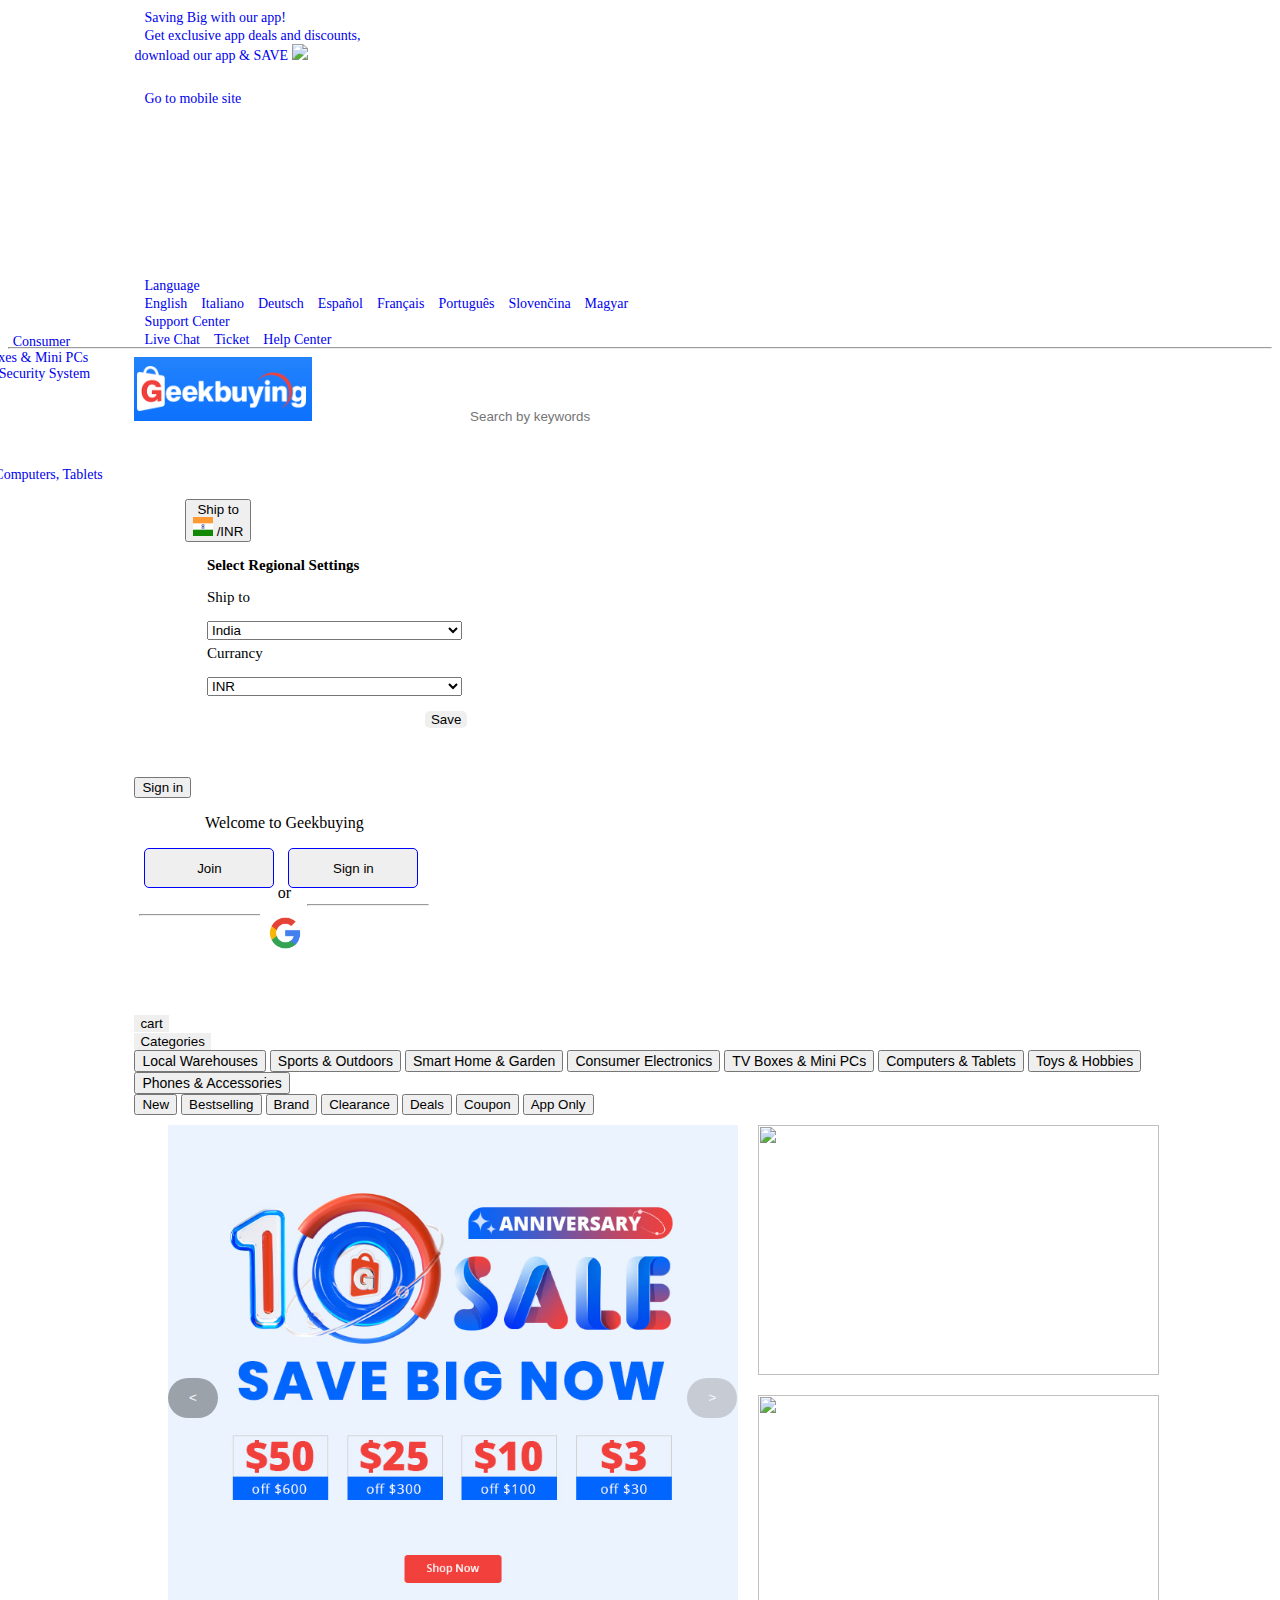
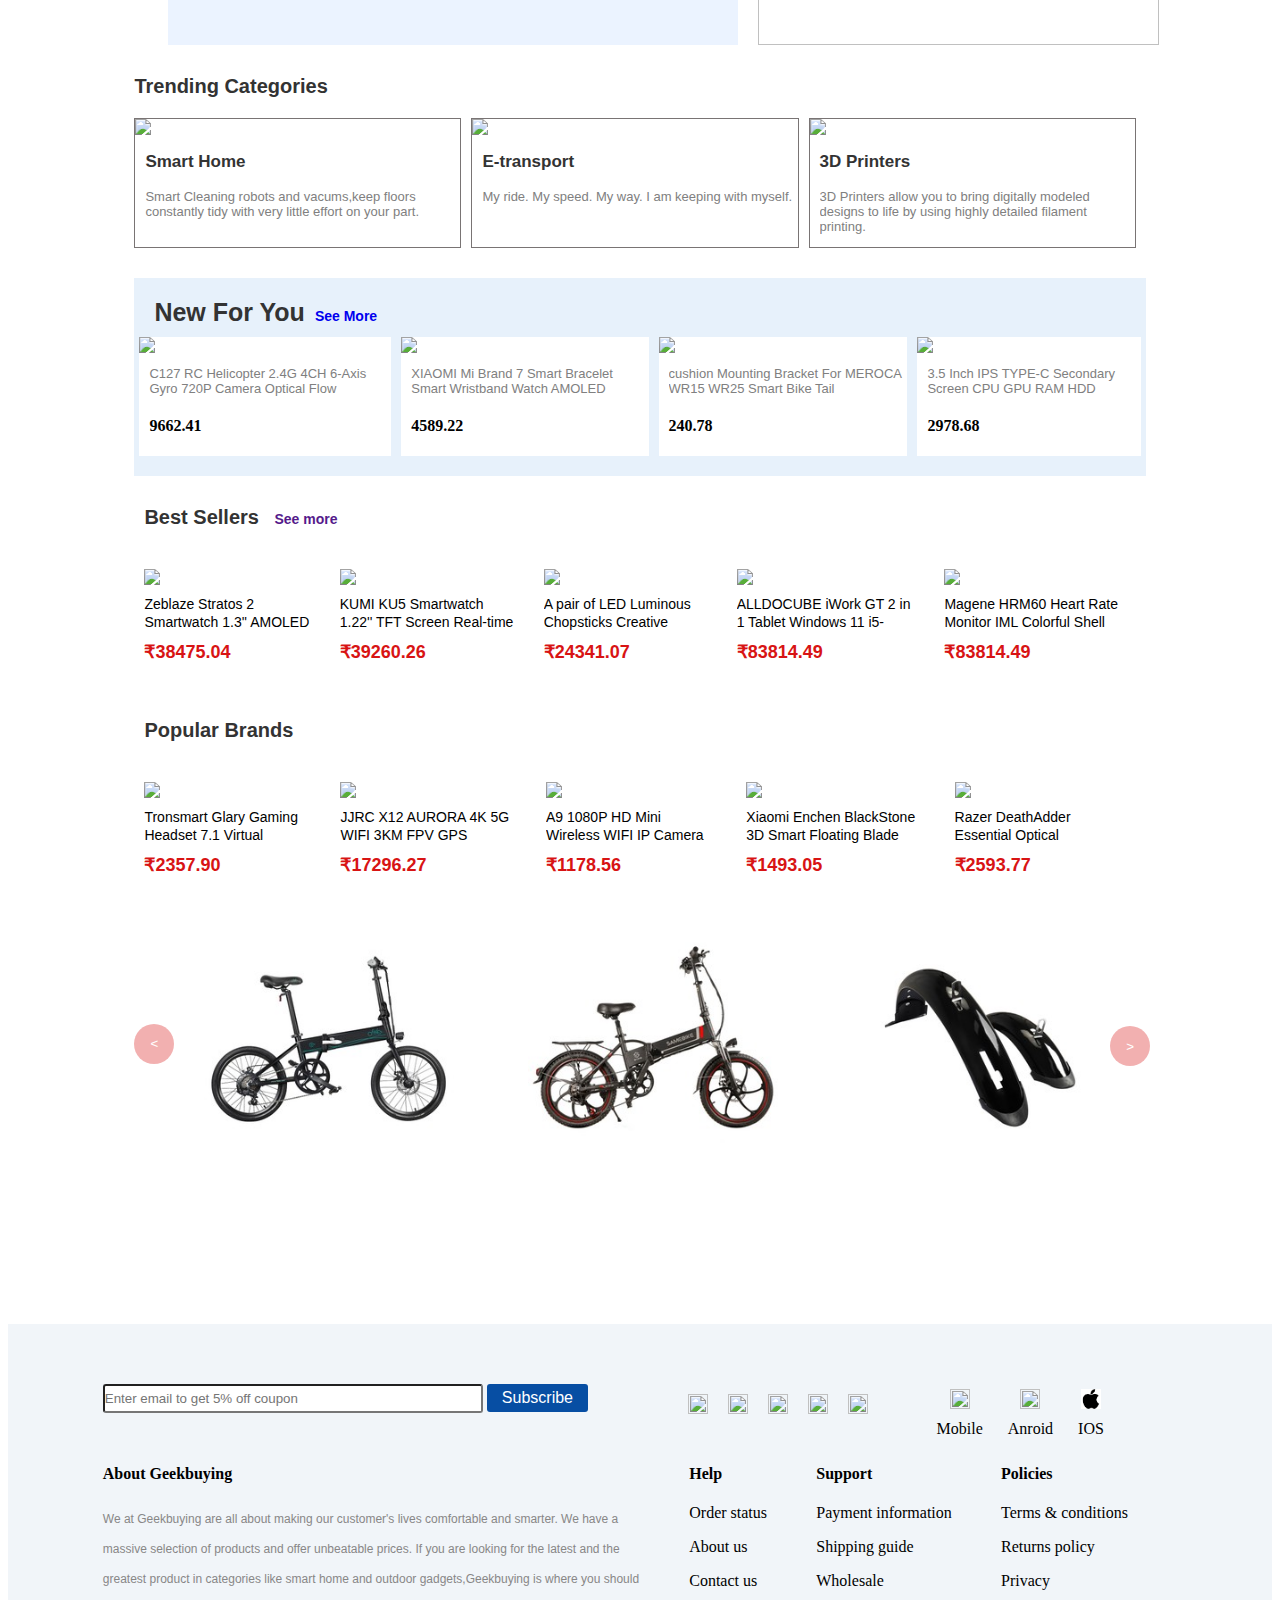
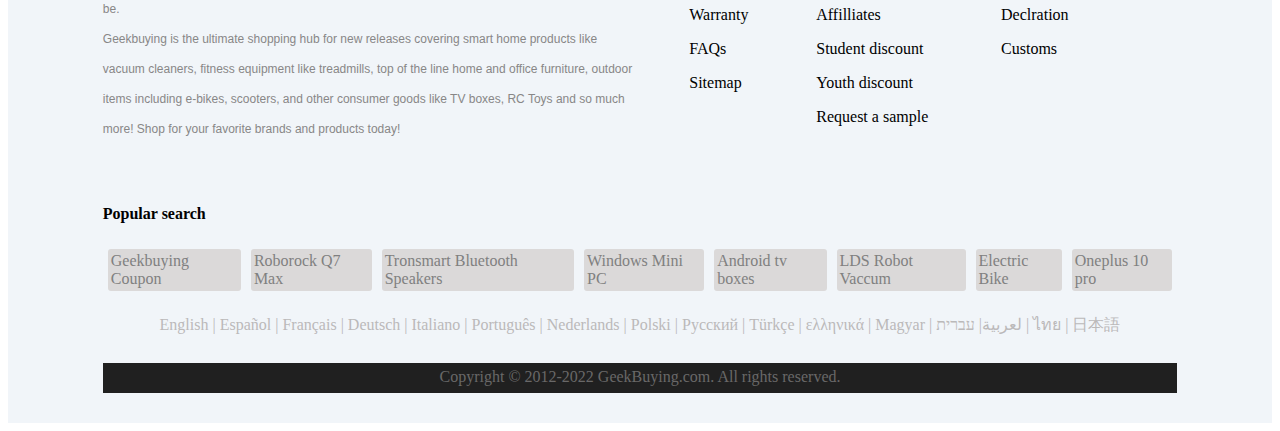
==== index.html @ 3135ae04 "project completed" ====
<!DOCTYPE html>
<html lang="en">
<head>
    <meta charset="UTF-8">
    <meta http-equiv="X-UA-Compatible" content="IE=edge">
    <meta name="viewport" content="width=device-width, initial-scale=1.0">
    <title>Home Page</title>
   <link rel="stylesheet" href="/index.css">
  <link rel="stylesheet" href="/navbar.css">
   <!-- #region boostrap links-->
   <link rel="stylesheet" href="https://cdn.jsdelivr.net/npm/bootstrap@4.6.1/dist/css/bootstrap.min.css" integrity="sha384-zCbKRCUGaJDkqS1kPbPd7TveP5iyJE0EjAuZQTgFLD2ylzuqKfdKlfG/eSrtxUkn" crossorigin="anonymous">
   <script src="https://cdn.jsdelivr.net/npm/jquery@3.5.1/dist/jquery.slim.min.js" integrity="sha384-DfXdz2htPH0lsSSs5nCTpuj/zy4C+OGpamoFVy38MVBnE+IbbVYUew+OrCXaRkfj" crossorigin="anonymous"></script>
   <script src="https://cdn.jsdelivr.net/npm/bootstrap@4.6.1/dist/js/bootstrap.bundle.min.js" integrity="sha384-fQybjgWLrvvRgtW6bFlB7jaZrFsaBXjsOMm/tB9LTS58ONXgqbR9W8oWht/amnpF" crossorigin="anonymous"></script>

</head>
<body><!-- #region nav bar region-->
    <div class="bg-primary">
    <nav class="nav justify-content-end bg-primary position-static ">
      <!-- #region first drop down menu-->
     
      <div class="dropdown ">
         <a href="#" class=" nav-item nav-link text-white dropdown-toggle" data-toggle="dropdown">Saving Big with our app!</a>
           <div class="dropdown-menu kot dropdown-menu-right ">
                <a href="#" class="dropdown-item" id="text">Get exclusive app deals and discounts,<br>
                   download our app & SAVE</a>
                <img src="https://content1.geekbuying.com/V1.4/en/images/index_images/android_app.png"style="width:60%" class="dropdown-item">
              <div id="ko">
                <img src="https://content1.geekbuying.com/V1.4/en/images/index_images/app_store.jpg" class="dropdown-item "></img>
                <img src="https://content1.geekbuying.com/V1.4/en/images/index_images/google_play.jpg" class="dropdown-item "></img>
                <img src="https://content1.geekbuying.com/V1.4/en/images/index_images/gallery.jpg" class="dropdown-item "></img>
              </div>
                 <hr width="80%" color="white"  style="margin-top: 40px;"  >
                 <a href="#" class="dropdown-item" id="text" style="margin-top: -15px;">Go to mobile site</a>
          </div>
        </div>
         <!-- #region second drop down menu-->
        <div class="dropdown">
          <a href="#" class=" nav-item nav-link text-white dropdown-toggle" data-toggle="dropdown">Language</a>
          <div class="dropdown-menu dropdown-menu-right" >
                 <a href="#" class="dropdown-item">English</a>
                 <a href="#" class="dropdown-item">Italiano</a>
                 <a href="#" class="dropdown-item">Deutsch</a>
                 <a href="#" class="dropdown-item">Español</a>
                 <a href="#" class="dropdown-item">Français</a>
                 <a href="#" class="dropdown-item">Português</a>
                 <a href="#" class="dropdown-item">Slovenčina</a>
                 <a href="#" class="dropdown-item">Magyar</a>
                 
           </div>
         </div>
         <div class="dropdown">
          <a href="#" class=" nav-item nav-link text-white dropdown-toggle" data-toggle="dropdown">Support Center</a>
          <div class="dropdown-menu dropdown-menu-right">
            <a href="#" class="dropdown-item">Live Chat</a>
            <a href="#" class="dropdown-item">Ticket</a>
            <a href="#" class="dropdown-item">Help Center</a>
          </div>
         </div>
       
      </nav>
    </div>
    
    
                      <!-- #region second nav bar-->
    <div class="bg-primary">
      <hr  style="margin-top: -1px;background-color: #E0E0E0;" >
     
       <!-- #region search bar-->
       <nav class="nav justify-content-start bg-primary position-static ">
        <img src="/logo.png" alt="n" >
        <input type="search" id="searchBar" style="outline: none;" placeholder="Search by keywords" >
    <!-- #region dropdown menu in search bar-->
    
        <div class="dropdown " id="button1">  
           <button type="button" class="btn  dropdown-toggle" data-toggle="dropdown">All Categories</button>
          <div class="dropdown-menu dropdown-menu-left">
                  <a href="#" class="dropdown-item">All Categories</a>
                  <a href="#" class="dropdown-item">Smart Home & Garden</a>                                                           
                  <a href="#" class="dropdown-item">Phones & Accessories</a>
                  <a href="#" class="dropdown-item">Computers, Tablets & Accessories</a>             
                  <a href="#" class="dropdown-item">Wearable Devices </a>                                                                       
                  <a href="#" class="dropdown-item">Automobiles & Motorcycles</a>
                  <div id="right">
                    <a href="#" class="dropdown-item">Sports & Outdoors</a>               
                    <a href="#" class="dropdown-item">Consumer Electronics </a>                                                                          
                    <a href="#" class="dropdown-item">TV Boxes & Mini PCs</a>               
                    <a href="#" class="dropdown-item">Toys & Hobbies </a>                       
                    <a href="#" class="dropdown-item">Security System</a>                                                                                       
                    <a href="#" class="dropdown-item">Fashion</a>
                  </div>
                 
            </div>
            
          </div>
          <i class="fa-solid fa-magnifying-glass" id="searchIcon"></i>
          <!-- #region ship to-->
          <div class="dropdown " id="button2">  
          
            <button type="button" class="btn  dropdown-toggle text-white " data-toggle="dropdown">Ship to<br>
             <img src="/Indian_flag.webp " id="flag"> /INR</button>
             
           <div class="dropdown-menu dropdown-menu-right" id="drop">
                   <h3 >Select Regional Settings</h3>
                   <p>Ship to</p>
                   <select >
                    <option value="India">India</option>
                    <option value="USA">USA</option>
                    <option value="France">France</option>
                    <option value="Italy">Italy</option>
                    <option value="Russia">Russia</option>
                   
                   </select>
                   <p>Currancy</p>
                   <select >
                    <option value="India">INR</option>
                    <option value="India">USD</option>
                    <option value="India">EUR</option>
                    <option value="India">JPY</option>
                    <option value="India">BRL</option>
                  </select>
                  <button class="bg-primary text-white" style="border: none;margin-top:15px;margin-left:80%;border-radius: 5px;">Save</button>
             </div>
           </div>
        
           <!-- #region signin --> 
           <div class="dropdown " id="button3">  
          
          <button type="button" class="btn  dropdown-toggle text-white " data-toggle="dropdown">Sign in</button>  
         <div class="dropdown-menu dropdown-menu-right" id="drop1">
          <p style="text-align: center;">Welcome to Geekbuying</p>
          <button class="bg-primary" id="join">Join</button>
          <button id="signin">Sign in</button>
          <br><br>
          <hr style="width: 40%;margin-left:5px">
          <hr style="width: 40%;margin-right:5px;margin-top: -20px;">
          <p style="text-align: center;">or</p>
           <img src="/google.png" alt="n">
           </div>
           <button class="bg-primary text-white" style="border: none;"><i class="fa-solid fa-cart-shopping"></i>cart</button>
         </div>
        </nav>
        </div>
         <!-- #region third nav bar in main nav bar-->
    <div class="bg-primary" id="thirdnav">
      <nav class="nav  bg-primary position-static ">
    
      <div class="btn-group mb-2 ">
       <div class="btn-group" >
         <button id="b" type="button" class=" dropdown-toggle bg-primary text-white" data-toggle="dropdown">Categories</button>
         <div class="dropdown-menu" >
         <button type="button" class="dropdown-item" style="font-size: 14px;">Local Warehouses</button>
         <button type="button" class="dropdown-item" style="font-size: 14px;">Sports & Outdoors</button>
         <button type="button" class="dropdown-item" style="font-size: 14px;">Smart Home & Garden</button>
         <button type="button" class="dropdown-item" style="font-size: 14px;">Consumer Electronics</button>
         <button type="button" class="dropdown-item" style="font-size: 14px;">TV Boxes & Mini PCs</button>
         <button type="button" class="dropdown-item" style="font-size: 14px;">Computers & Tablets</button>
         <button type="button" class="dropdown-item" style="font-size: 14px;">Toys & Hobbies</button>
         <button type="button" class="dropdown-item" style="font-size: 14px;">Phones & Accessories</button>
          </div>
       </div>
        </div>
        
      <button type="button" class="btn btn-primary" id="new">New</button>
      <button type="button" class="btn btn-primary">Bestselling</button>
      <button type="button" class="btn btn-primary">Brand</button>
      <button type="button" class="btn btn-primary">Clearance</button>
      <button type="button" class="btn btn-primary">Deals</button>
      <button type="button" class="btn btn-primary">Coupon</button>
      <button type="button" class="btn btn-primary">App Only</button>
      </div>
       </nav>
    
     </div>

<!-- ***************************** home region ********************************************-->
    <div id="container">
       <div id="top">
        <div id="box1"> 
             <button id="left" onclick="leftslid()">&lt;</button>
            <img src="/1.jpg" alt="not found" id="image">
            <button id="right" onclick="rightslid()">&gt;</button>
           </div>
        <div id="box2"><img  src="https://img.gkbcdn.com/s3/bn/2205/424040350160-626f35a32b40c9339cabd74a.jpg" alt=""></div>
         <div id="box3"> <img src="https://img.gkbcdn.com/s3/bn/2205/471160350x242-626f38162b40c9339cabd74e.jpg" alt=""></div>
        </div>
<!-- #region  second row created-->
   <div id="ship">
        <div id="outerRow2">
            <h3>Trending Categories</h3>
           <div id="row2"></div>
           </div>
<!-- #region  third row created-->
         <div id="outerRow3">
           <h3>New For You<a href="See more">See More</a></h3>
           <div id="row3"></div>
          </div>
 
<!-- #region fifth row created-->
         <div id="outerRow5">
            <h3>Best Sellers <a href="">See more</a></h3>
         <div id="row5"></div>
         </div>
<!-- #region sixth row created-->
       <div id="outerRow6">
        <h3>Popular Brands</h3>
       <div id="row6"></div>
       </div></div>
<!-- #region seventh row created-->
<div id="row7"> 
    <div id="rowleft7">
    <button id="leftRow" onclick="leftslide()">&lt;</button>
    </div>
   <img src="/Images 1/1.jpg" alt="not found" id="image1">
   <img src="/Images 1/2.jpg" alt="not found" id="image2">
   <img src="/Images 1/3.jpg" alt="not found" id="image3">

   <div id="rowright7">
   <button id="rightRow" onclick="rightslider()">&gt;</button>
  </div></div>
</div>
<!-- #region footer section in home page-->
<div class="footer-main">
    <div class="footer-div">
        <div class="footer-inner">
            <div class="footer-left">
                <div class="footer-input">
                    <input type="text" placeholder="Enter email to get 5% off coupon">
                    <button>Subscribe</button>
                </div>
                <div class="footer-left-bottom">
                    <h4>About Geekbuying</h4>
                    <p>We at Geekbuying are all about making our customer's lives comfortable and smarter. 
                        We have a massive selection of products and offer unbeatable prices. 
                        If you are looking for the latest and the greatest product in categories 
                        like smart home and outdoor gadgets,Geekbuying is where you should be.
                        <br>
                       Geekbuying is the ultimate shopping hub for new releases covering smart 
                       home products like vacuum cleaners, fitness equipment like treadmills, 
                       top of the line home and office furniture, outdoor items including e-bikes, 
                       scooters, and other consumer goods like TV boxes, RC Toys and so much more! 
                       Shop for your favorite brands and products today!</p>
                </div>
            </div>
            <div class="footer-right">
               <div class="footer-right-top">
                   <div class="footer-right-top-left">
                    <div >
                        <img src="https://img.icons8.com/material-sharp/24/000000/facebook-f.png"/>
                    </div>
                    <div>
                        <img src="https://img.icons8.com/material-rounded/24/000000/youtube-play.png"/>
                    </div>
                    <div>
                        <img src="https://freepngimg.com/save/62837-instagram-icons-photography-computer-logo-icon/512x512"/>
                    </div>
                    <div>
                        <img src="https://encrypted-tbn0.gstatic.com/images?q=tbn:ANd9GcSeB2AoeJlkzKOVRWqC6SMiZB34yKHcRFufoyM7zbz3i0cEAYe0hOtex9I9PYS6w-aBliM&usqp=CAU"/>
                    </div>
                    <div>
                        <img src="https://img.icons8.com/material-sharp/24/000000/facebook-f.png">
                    </div>
                   </div>
                   <div class="footer-right-top-right">
                    <div >
                        <img src="https://cdn3.iconfinder.com/data/icons/devices-57/100/Smartphone-512.png"/>
                        <p>Mobile</p>
                        
                    </div>
                    <div>
                        <img src="https://www.svgrepo.com/show/145061/android-logo.svg"/>
                        <p>Anroid</p>
                    </div>
                    <div>
                        <img src="[data-uri]"/>
                        <p>IOS</p>
                    </div>
                   </div>
               </div> 
               <div class="footer-right-bottom">
                <div class="footer-right-bottom-left">
                    <h4>Help</h4>
                   <p>Order status</p>
                   <p>About us</p>
                   <p>Contact us</p>
                   <p>Warranty</p>
                   <p>FAQs</p>
                   <p>Sitemap</p>

                </div>
                <div class="footer-right-bottom-center">
                    <h4>Support</h4>
                    <p>Payment information</p>
                    <p>Shipping guide</p>
                    <p>Wholesale</p>
                    <p>Affilliates</p>
                    <p>Student discount</p>
                    <p>Youth discount</p>
                    <p>Request a sample</p>

                </div>
                <div class="footer-right-bottom-right">
                    <h4>Policies</h4>
                   <p>Terms & conditions</p>
                   <p>Returns policy</p>
                   <p>Privacy</p>
                   <p>Declration</p>
                   <p>Customs</p>

                </div>
               </div> 
                
                
            </div>
     </div>
     <div>
         <h4>Popular search</h4>
         <div class="footer-popular">
           
             <div>Geekbuying Coupon</div>
             <div> Roborock Q7 Max</div>
             <div>Tronsmart Bluetooth Speakers</div>
             <div>Windows Mini PC</div>
             <div>Android tv boxes</div>
             <div>LDS Robot Vaccum</div>
             <div>Electric Bike</div>
             <div>Oneplus 10 pro</div>
             
       </div>
     </div>
     <div class="footer-lang">
         <p>English | Español | Français | Deutsch | Italiano | Português | Nederlands | Polski | Русский | Türkçe | ελληνικά | Magyar | لعربية| עברית | ไทย | 日本語</p>
     </div>
     <div class="footer-payment">
         <img src="https://content1.geekbuying.com/V1.4/en/images/index_images/footicons.jpg" alt="">
         <img src="https://content1.geekbuying.com/V1.4/en/images/index_images/geek_reviews.jpg?v=20220111" alt="" width="150px">
     </div>
     <div class="footer-copyright">
    <p>Copyright © 2012-2022 GeekBuying.com. All rights reserved.</p>
     </div>
    </div>
</div>

</body>
</html>
<script src="/navbar.js"></script>
<script src="/index.js"></script>
---- index.css ----
#container{
    background: white;
    width: 100%;
    position: relative;
 height:max-content;
  height:auto;

}

/* top most box in home page and row 1 */
#top{
    width: 80%;
    height: auto;
    margin-left: 150px;
    display: grid;
    grid-template-columns: repeat(12,1fr);
    grid-template-rows: 150px,170px;
    grid-template-areas: 
    " a a a a a a a b b b b b"
    " a a a a a a a c c c c c"
    
}
#box1{
    grid-area: a;
    margin: 10px;
    background-color: white;
}
#box1>#left {
    margin-top: 20%;
    height: 40px;
    width: 50px;
    border-radius: 50px;
    position: absolute;
    border: none;
    background-color: black;
    color: white;
    opacity: 0.33;
    cursor: pointer;
}
#box1>#right {
    margin-top: 20%;
    border-radius: 50px;
    width: 50px;
    height: 40px;
    position: absolute;
    border: none;
    background-color: gray;
    color: white;
    margin-left:-4%;
    opacity: 0.33;
    cursor: pointer;
}

#box1>img{
    width: 100%;
    height: 100%;
    
}

#box2{
    grid-area: b;
    margin: 10px;
} 
#box2>img , #box3>img{
    width: 100%;
    height: 100%;
}
#box3{
    grid-area: c;
    margin: 10px;
}
/* second row formation */
#outerRow2{
  background-color: white;
    width: 80%;
    margin: auto;   
}
#outerRow2>h3{  
     font-size: 20px;
     font-family: "Open Sans", sans-serif !important;
     color: #333;
 }
 
 #row2{
     margin-top: 500px;
     display: flex;
     width: 100%;    
     margin: auto;
     margin-bottom: 30px;
  }
  
  #row2 div{
    cursor: pointer;
      background-color: white;
      margin-right: 10px;
     width: 100%;
     border: 1px solid rgb(121, 116, 116);
         }
  
  #row2 img{
      max-width: 100%;;
      max-height: 90%;
      display: block;
  }
  #row2 p{
      text-overflow: hidden;
      overflow: hidden;
      color: gray;
      margin-left: 10px;
      font-family:arial;
      font-size: 13px;
     
}
#row2 h3{  
    font-size: 17px;
    font-family: "Open Sans", sans-serif !important;
    color: #333;
    margin-left: 10px;
}

/* third row creating css part*/
#outerRow3{
    background-color: #e7f1fb;
      width: 80%;
      
      margin: auto;   
  }
  #outerRow3>h3{  
       font-size: 25px;
       padding: 20px;
       font-family: "Open Sans", sans-serif !important;
       color: #333;
       margin-bottom: -10px;
   }
   
   #row3{
      
       display: flex;
       width: 100%;    
       margin: auto;
      padding-bottom: 20px;
      margin-left: 5px;
      
      
    }
    
    #row3 div{
      cursor: pointer;
        background-color: white;
        margin-right: 10px;
     }
    
    #row3 img{
        max-width: 95%;;
        max-height: 90%;
        display: block;
    }
    #row3 p{
        text-overflow: hidden;
        overflow: hidden;
        color: gray;
        margin-left: 10px;
        font-family:arial;
        font-size: 13px;
       
  }
  #row3 h4{  
      padding-left: 10px;
  }

/* row5 css */
#outerRow5{ 
    background-color: white;
    width: 80%;
    margin: auto;
    
}


#outerRow5>h3{
    
     padding: 10px;
     font-size: 20px;
     font-family: "Open Sans", sans-serif !important;
     color: #333;
 }
 
 #row5{
     
     display: flex;
     width: 100%;
     background-color: white;
     margin: auto;
     margin-bottom: 30px;
  }
  
  #row5 div{
      
      background-color: white;
      margin-right: 10px;
      padding: 10px;
      cursor: pointer;
      }


  
  
  #row5 img{
      max-width: 90%;;
      max-height: 90%;
      display: block;
  }
  
  #row5 h4{
      color: #d81414;
      font-family: "Open Sans", sans-serif !important;
      font-size: 18px;
      margin: 6px 0px;
  }
  
  
  #row5 p{
    color: #999999;

    font-family: "Open Sans", sans-serif !important;
    font-size: 12px;
    display: block;
    margin: 0px 0px 6Px;
    color: #000;
    font-size: 14px;
    line-height: 18px;
    height: 36px;
    margin: 10px auto;
    display: block;
    overflow: hidden;
    
}
  
  
  #row5 h5{
      color: #FFFFFF;
      font-family: "Open Sans", sans-serif !important;
      font-size: 14px;
      margin: 2px 4px;
      display: inline;
      background-color: #d81414;
  padding: 5PX;
  }
 
  #row5 p{
      text-overflow: hidden;
      overflow: hidden;
  }


 /* row 6 css part created */


 #outerRow6{
    background-color: white;
    width: 80%;
    margin: auto;
    
}


#outerRow6>h3{
     padding: 10px;
     font-size: 20px;
     font-family: "Open Sans", sans-serif !important;
     color: #333;
 }
 
 #row6{
     
     display: flex;
     width: 100%;
     margin: auto;
     margin-bottom: 30px;
  }
  
  #row6 div{
      
      background-color: white;
      margin-right: 10px;
      padding: 10px;
      cursor: pointer;
     }
  
  #row6 img{
      max-width: 90%;;
      max-height: 90%;
      display: block;
  }
  
  #row6 h4{
      color: #d81414;
      font-family: "Open Sans", sans-serif !important;
      font-size: 18px;
      margin: 6px 0px;
  }
  
  
  #row6 p{
    color: #999999;

    font-family: "Open Sans", sans-serif !important;
    font-size: 12px;
    display: block;
    margin: 0px 0px 6Px;
    color: #000;
    font-size: 14px;
    line-height: 18px;
    height: 36px;
    margin: 10px auto;
    display: block;
    overflow: hidden;
    
}
  
  
  #row6 h5{
      color: #FFFFFF;
      font-family: "Open Sans", sans-serif !important;
      font-size: 14px;
      margin: 2px 4px;
      display: inline;
      background-color: #d81414;
      padding: 5PX;
  }
 
  #row6 p{
      text-overflow: hidden;
      overflow: hidden;
  }

   /* row 7  part created */
#row7{
    height: 300px;
    width: 80%;
   
    margin: auto;
   
}
#rowleft7{
    margin-top: 13%;
}
#leftRow{
    background-color: #d81414;
    height: 40px;
    width: 40px;
    outline: none;
    border: none;
    color: white;
    border-radius: 20px;
    opacity: 0.33;
}
#rowright7{
   margin-top: -14%;
   margin-left: 96.5%;
 
}
#rightRow{
    background-color: #d81414;
  height: 40px;
  width: 40px;
  outline: none;
  border: none;
  color: white;
  border-radius: 20px;
  opacity: 0.33;
}
#rightRow:hover,#leftRow:hover{
    opacity: 1;
    cursor: pointer;
}

#row7>img{
    height:250px;
    width: 250px;
    margin-top: -150px;
    margin-left: 70px;
}

/*footer section for css*/
  .footer-main{
    width: 100%;
    padding-top: 50px;
    background-color: #f1f5f9;
    padding-bottom: 20px;
    
}
.footer-div{
  width: 85%;
  margin: 10px auto;
}
.footer-inner{
   width: 100%;
   margin: 0px auto;
   height: 400px;
   display: flex;
   justify-content: space-between;
}
.footer-inner>div{
 
  width: 50%;
  display: flex;
  flex-direction: column;
}
.footer-inner>div>div:nth-child(1){
  height: 15%;
}

.footer-popular{
  width: 100%;
  display: flex;
  margin: 10px auto;
}
.footer-popular>div{
  margin: 5px;
  background-color: rgb(219, 217, 217);
  border-radius: 3px;
  padding: 3px;
  color: grey;
}
.footer-popular>div:hover{
  color: blue;
}

.footer-input>input{
  width: 70%;
  padding: 5px 0px;
  margin-right: 0px;
  border-radius: 3px;
}
.footer-input>button{
  padding: 5px 15px;
  background-color: #074EA3;
  color: #ffff;
  border: none;
  outline: none;
  font-size: 16px;
  border-radius: 3px;
  
}
.footer-copyright>p{
  margin-top: 10px;
  padding: 5px;
  color: rgb(105, 104, 104);
}
.footer-copyright{
  background-color:#202020;
  text-align: center;
  height: 30px;
  
  
}
.footer-payment{
  display: flex;
  
}
.footer-lang>p{
text-align: center;
color: rgb(187, 185, 185);
}
.footer-right-top{
  display: flex;
  flex-direction: row;
  justify-content: space-evenly;
  
}

.footer-right-top-left{
  display: flex;
}
.footer-right-top-left>div{
  margin-right: 20px;
  margin-top: 10px;
}
.footer-right-top-left>div>img{
  width: 20px;
  height: 20px;
}
.footer-right-top-right{
  display: flex;
}
.footer-right-top-right>div{
  margin-right: 25px;
  margin-top: 5px;
  justify-content: center;
  text-align: center;
}
.footer-right-top-right>div>img{
  width: 20px;
  height: 20px;
}
.footer-right-top-right>div>span{
  display: block;
}
.footer-right-bottom{
  display: flex;
  justify-content: space-evenly;
  text-align: left;
}
.footer-right-bottom-left>p:hover{
  color: rgb(72, 72, 253);
}
.footer-right-bottom-center>p:hover{
  color: rgb(72, 72, 253);
}
.footer-right-bottom-right>p:hover{
  color: rgb(72, 72, 253);
}
.footer-left-bottom>p{
color: rgb(136, 135, 135);
font-family: "Open Sans", sans-serif;
font-size: 12px;
line-height: 30px;
}
.footer-right-top-right>div>p{
  line-height: 0px;

}
.footer-right-top-right>div>p:hover{
  color: blue;
}
.footer-right-top-left>div>img:hover{
  width: 23px;
  height: 23px;
}
a{
  text-decoration: none;
   font-size: 14px;
   margin-left: 10px;
}
---- navbar.css ----
#text{
    font-size: 14px;
   }
   #ko{
    height: 110px;
    width: 160px;
    margin-left:140px ;
    margin-top:-135px ;
   }
   .kot{
      height: 250px;
   }
   .nav{
    width: 80%;
    margin: auto;
    
   }
   #searchBar{
    border: none;
    width: 39.5%;
    height: 35px;
    margin-left:15%;
    margin-top: 12px;
    border-bottom-right-radius: 5px;
    border-top-right-radius: 5px;
    
   }
  #searchIcon{
    margin-left: 35%;
    margin-top: 20px;
    color: blue;
   
  }
  #button1{
    margin-left: -52%;
    margin-top: 12px;
    background-color: white;
    height: 35px;
    border-top-left-radius:5px;
    border-bottom-left-radius:5px;
  }
  #button1>.dropdown-menu{
   height: 200px;
   width: 500px;
   font-size: 13px;
  
  }
  #right{
    margin-left: 55%;
    margin-top: -165px;
  }
  #button2{
    margin-left: 5%;
  
  }
  
  #sicon{
    margin-left: 37%;
    margin-top: -1.5%;
    
  }
  #flag{
    height: 19px;
    width: 20px;
  }
  #drop{
    width: 300px;
    height: 220px;
    border-radius: 10px;
  }
  #drop1{
    width: 300px;
    height: 200px;
    border-radius: 10px;
  }
  
  #drop>h3{
    color: black;
    margin-left: 22px;
    font-size:15px;
  }
  #drop>p{
   
    margin-left: 22px;
    font-size:15px;
    margin-top: 5px;
  }
  #drop>select{
    margin-left: 22px;
    width: 85%;
  }
  #drop1>button{
    width: 130px;
    height: 40px;
  margin-left: 10px;
  border:1px solid blue;
  border-radius: 5px;
  }
  #drop1>img{
    height: 50px;
    width: 50px;
    margin-left: 42%;
    margin-top: -10px;
    cursor: pointer;
  }
  #drop1>hr+p{
    margin-top: -30px;
  }
  
#thirdnavimg{
  height:22px;
  width: 20px;
  color: white;
}
#b{
  border: none;
  outline: none;
  
}
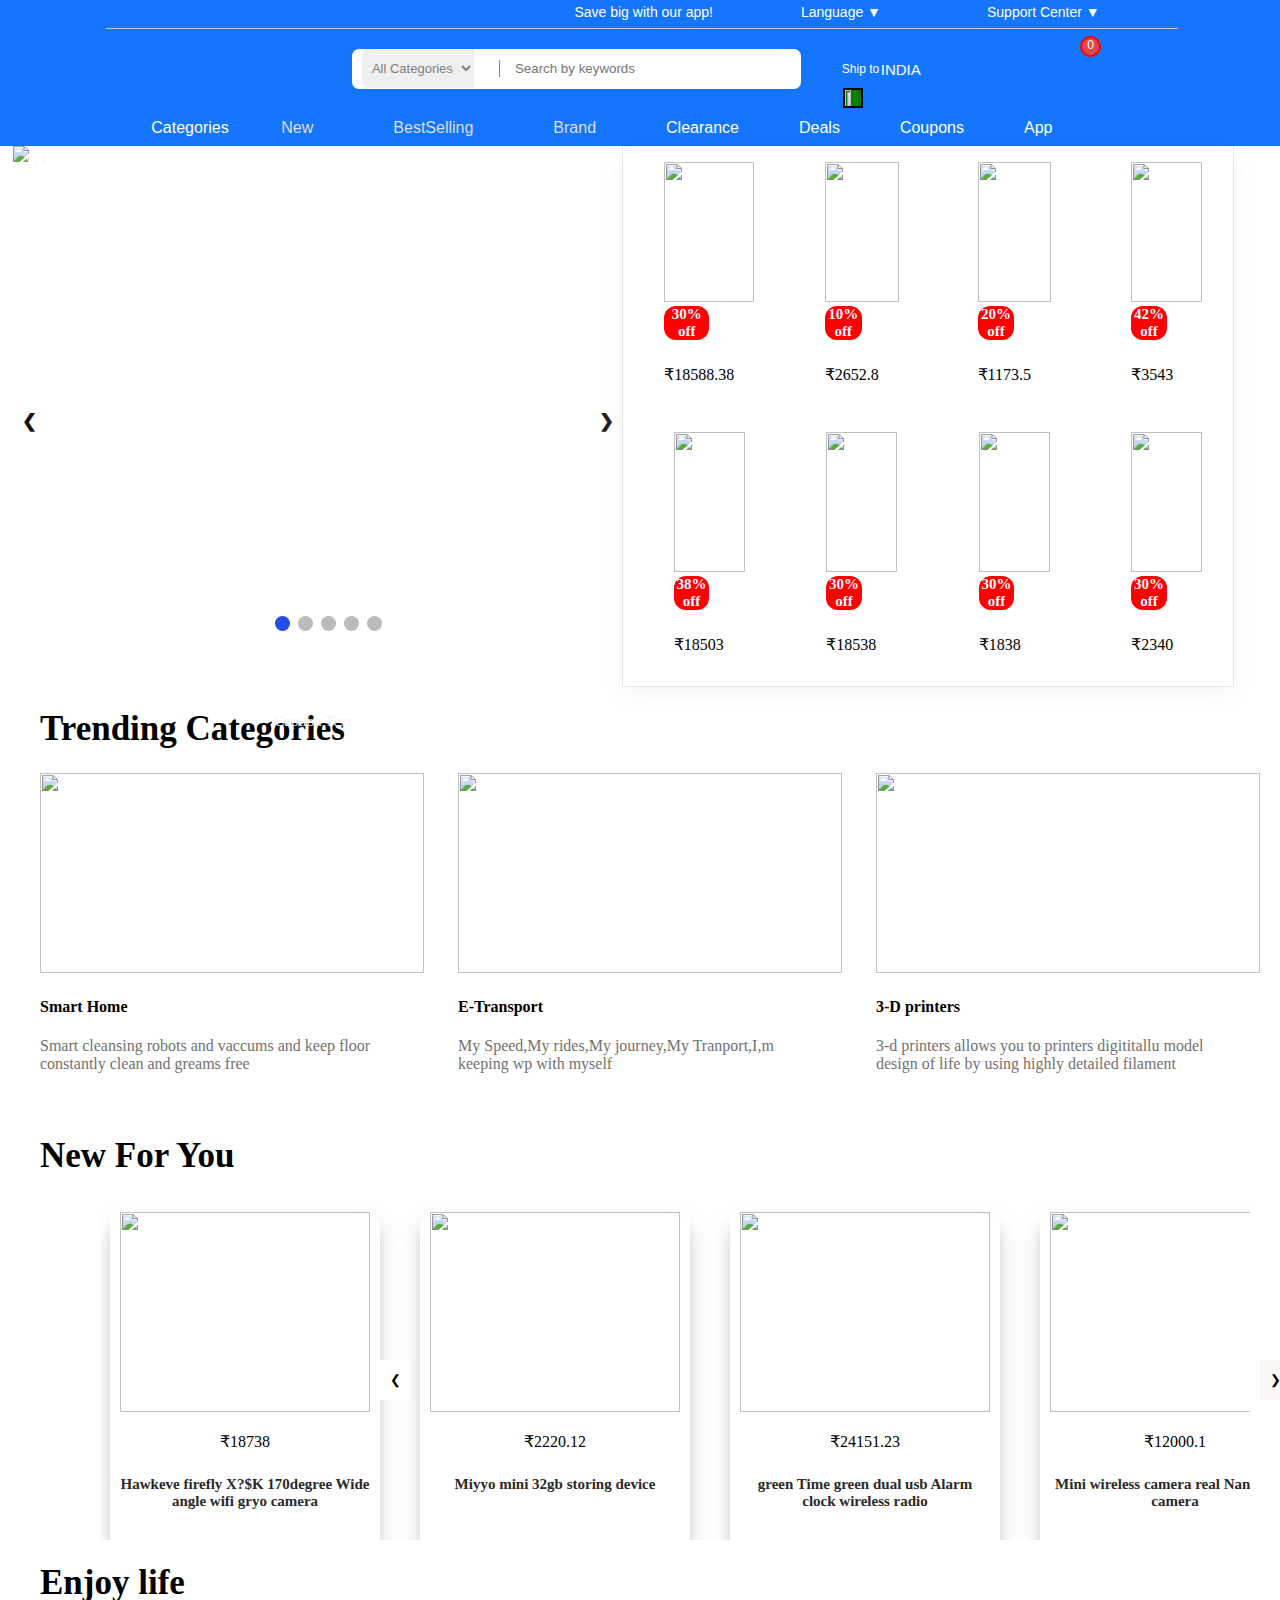
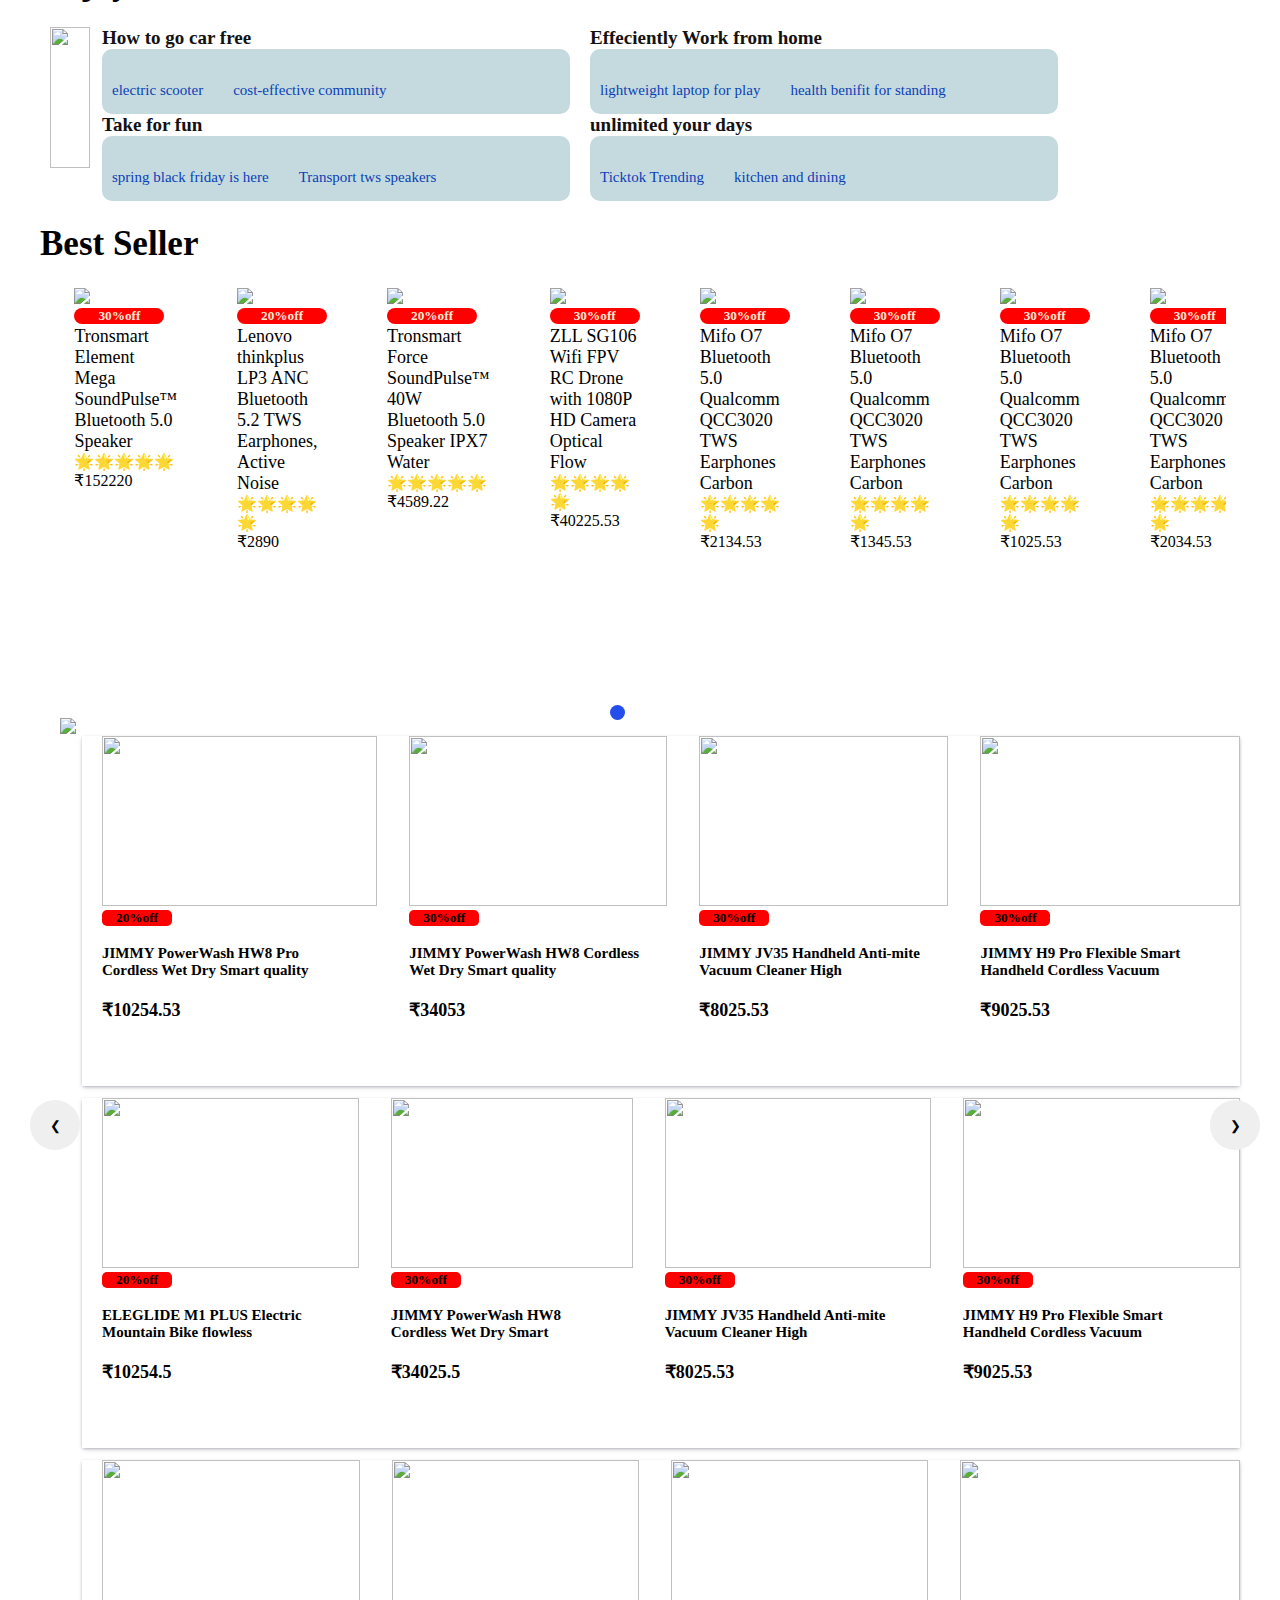
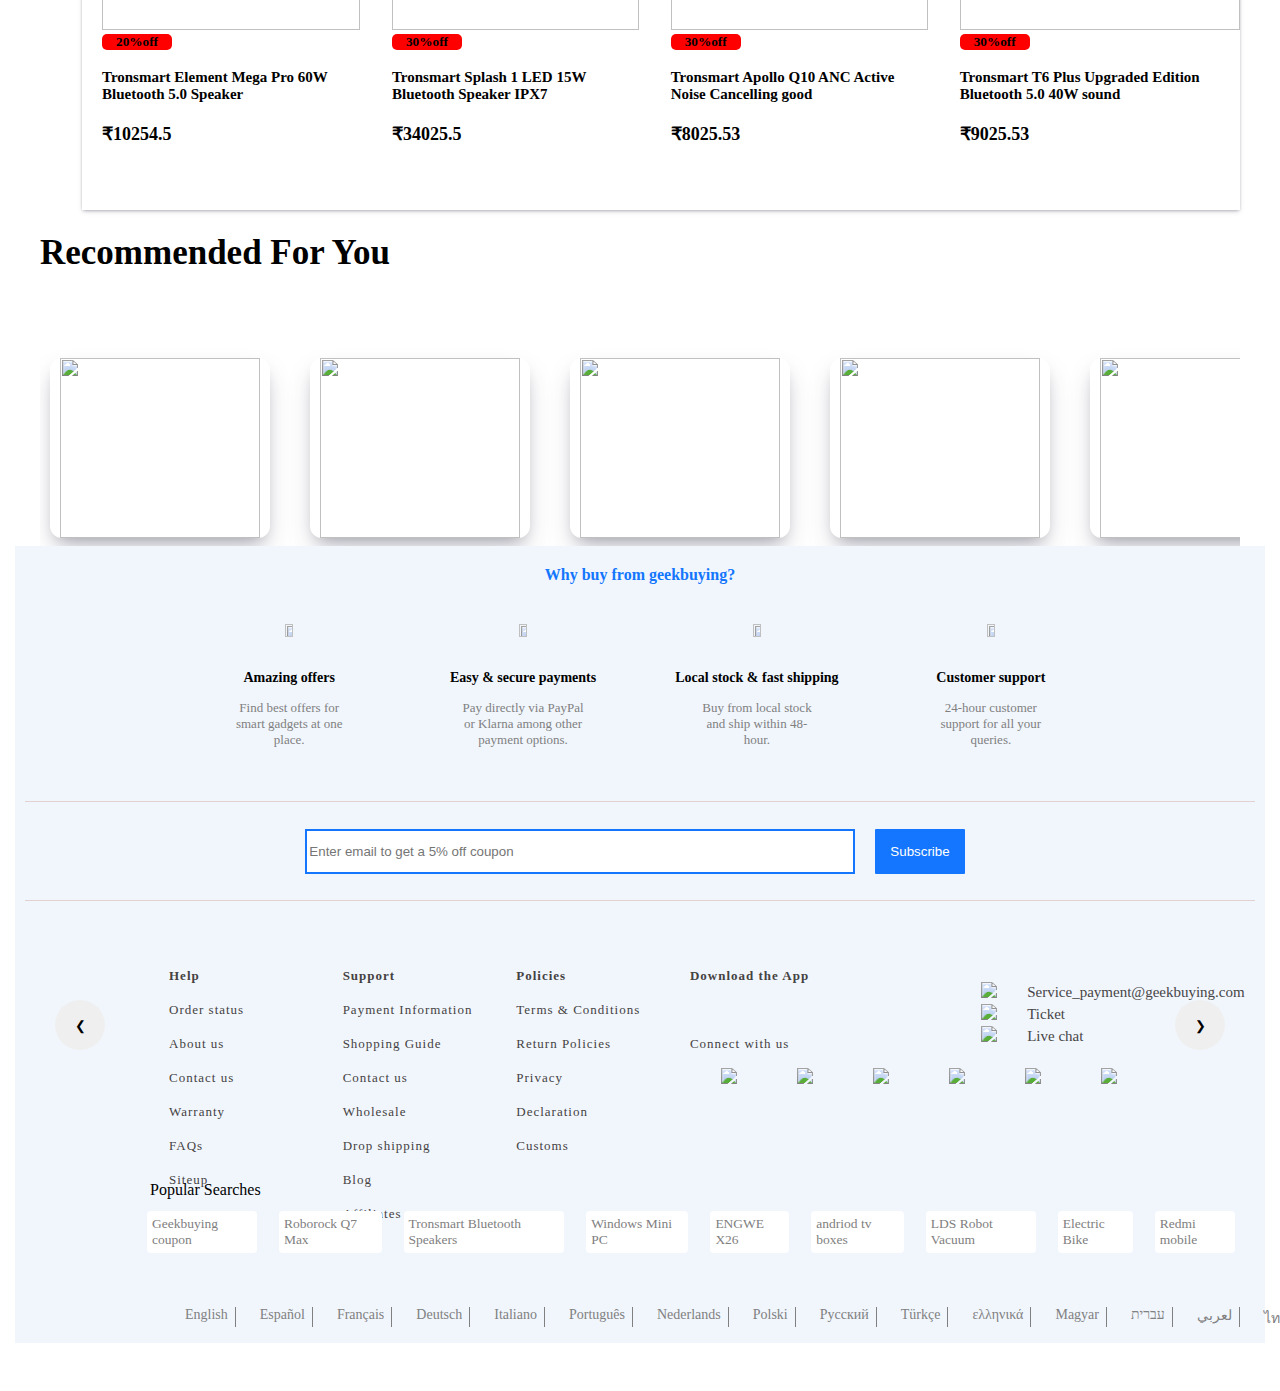
==== commit 0df458ae: "updated" ====
--- a/index.html
+++ b/index.html
@@ -4,343 +4,226 @@
     <meta charset="UTF-8">
     <meta http-equiv="X-UA-Compatible" content="IE=edge">
     <meta name="viewport" content="width=device-width, initial-scale=1.0">
-    <title>Home Page</title>
-   <link rel="stylesheet" href="/index.css">
-  <link rel="stylesheet" href="/navbar.css">
-   <!-- #region boostrap links-->
-   <link rel="stylesheet" href="https://cdn.jsdelivr.net/npm/bootstrap@4.6.1/dist/css/bootstrap.min.css" integrity="sha384-zCbKRCUGaJDkqS1kPbPd7TveP5iyJE0EjAuZQTgFLD2ylzuqKfdKlfG/eSrtxUkn" crossorigin="anonymous">
-   <script src="https://cdn.jsdelivr.net/npm/jquery@3.5.1/dist/jquery.slim.min.js" integrity="sha384-DfXdz2htPH0lsSSs5nCTpuj/zy4C+OGpamoFVy38MVBnE+IbbVYUew+OrCXaRkfj" crossorigin="anonymous"></script>
-   <script src="https://cdn.jsdelivr.net/npm/bootstrap@4.6.1/dist/js/bootstrap.bundle.min.js" integrity="sha384-fQybjgWLrvvRgtW6bFlB7jaZrFsaBXjsOMm/tB9LTS58ONXgqbR9W8oWht/amnpF" crossorigin="anonymous"></script>
+    <title>Online Shopping for Outdoors, E-Bikes, Smart Home, Consumer Electronics, TV Boxes, Laptops, Drones and more gadgets at Geekbuying</title>
+    <link rel="shortcut icon" type="image/ico" href="https://m.geekbuying.com/favicon.ico">
+   <link rel="stylesheet" href="./style/style.css"> 
+     <link rel="stylesheet" href="./style/navbar.css"> 
+     <link rel="stylesheet" href="./style/footer.css">
 
 </head>
-<body><!-- #region nav bar region-->
-    <div class="bg-primary">
-    <nav class="nav justify-content-end bg-primary position-static ">
-      <!-- #region first drop down menu-->
+<body>
+    <div id="top-navbar"></div>
+   <!-- Slideshow container -->
+  
+<div id="uppermost">
+<div class="slideshow-container">
+
+    <!-- Full-width images with number and caption text -->
+    <div class="mySlides fade">
+      <div class="numbertext">1 / 3</div>
+   <img src="https://img.gkbcdn.com/bn/2206/740x670-62a1901e2b40c922986a73c8._p1_.jpg" style="width:100%">
+      <div class="text">Caption Text</div>
+    </div>
+  
+    <div class="mySlides fade">
+      <div class="numbertext">2 / 3</div>
+      <img src="https://img.gkbcdn.com/bn/2206/740x670-62a007cb2b40c92a74a1cbd8._p1_.jpg" style="width:100%">
+      <div class="text">Caption Two</div>
+    </div>
+  
+    <div class="mySlides fade">
+      <div class="numbertext">3 / 3</div>
+      <img src="https://img.gkbcdn.com/bn/2206/740x670-62a2a3142b40c90b54550c7e._p1_.jpg" style="width:100%">
+      <div class="text">Caption Three</div>
+      
+    </div>
+    <div class="mySlides fade">
+      <div class="numbertext">3 / 3</div>
+      <img src="https://img.gkbcdn.com/bn/2206/740x670-62a0002d2b40c92a74417d70._p1_.jpg" style="width:100%">
+      <div class="text">Caption Three</div>
+      
+    </div>
+    <div class="mySlides fade">
+      <div class="numbertext">3 / 3</div>
+      <img src="https://img.gkbcdn.com/bn/2206/740x670-629ffdf02b40c92a74417d6f._p1_.jpg" style="width:100%">
+      <div class="text">Caption Three</div>
+      
+    </div>
+    
+    <!-- Next and previous buttons -->
+    <a class="prev">&#10094;</a>
+    <a class="next">&#10095;</a>
+  </div>
+  <br>
+  <div style="text-align:center" id="dot">
+    <span class="dot"  onclick="currentSlide(1)" ></span>
+    <span class="dot" onclick="currentSlide(2)"></span>
+    <span class="dot" onclick="currentSlide(3)"></span>
+    <span class="dot" onclick="currentSlide(4)"></span>
+    <span class="dot" onclick="currentSlide(5)"></span>
+  </div>
+  <!-- The dots/circles -->
+  <div id="rightbox"></div>
+
+
+</div>
+<h1>Trending Categories</h1>
+<div id="blog"></div>
+<h1>New For You</h1>
+<div id="outof1slide">
+  <div>
+      <img src="https://img.gkbcdn.com/bn/2206/276x348-62a6e6f12b40c917a8566ce6._p1_.jpg" alt="">
+  </div>
+  <div id="outerdiv">
+      <div id="Showdata"></div>
+  </div>
+  <button class="pre">&#10094;</button>
+  <button class="fwd">&#10095;</button>
+</div>
+</div>
+<h1>Enjoy life</h1>
+<div id="mainoutdiv">
+  <div id="bigimg">
+      <img src="https://img.gkbcdn.com/bn/2205/500x632-6290272b2b40c91cb007bd35._p1_.jpg" alt="">
+  </div>
+  <div id="forgrid">
+  <div class="x-out">
+      <h4 class="outertags">How to go car free</h4>
+      <div id="corner">
+          
+          <div>
+              <img src="https://img.gkbcdn.com/bn/2205/210x2102-62902a182b40c91cb09e7ad9._p1_.jpg" alt="">
+              <p class="disofpro"> electric scooter</p>
+          </div>
+
+          <div>
+              <img src="https://img.gkbcdn.com/bn/2205/210x2104-62902c152b40c91cb09e7ada._p1_.jpg" alt="">
+              <p class="disofpro">cost-effective community</p>
+          </div>
+      </div>
+  </div> 
+  <div class="x-out">
+      <h4 class="outertags">Effeciently Work from home</h4>
+      <div id="corner">
+          
+          <div>
+              <img src="https://img.gkbcdn.com/bn/2205/210x2103-62902ce92b40c91cb09e7adb._p1_.jpg" alt="">
+              <p class="disofpro">lightweight laptop for play</p>
+          </div>
+
+          <div>
+              <img src="https://img.gkbcdn.com/bn/2205/210x2105-62902f152b40c91cb09e7adc._p1_.jpg" alt="">
+              <p class="disofpro">health benifit for standing</p>
+          </div>
+      </div>
+  </div>  
+  <div class="x-out">
+      <h4 class="outertags">Take for fun</h4>
+      <div id="corner">
+          
+          <div>
+              <img src="https://img.gkbcdn.com/bn/2205/210x210-629032502b40c91cb0af0c93._p1_.jpg" alt="">
+              <p class="disofpro">spring black friday is here</p>
+          </div>
+
+          <div>
+              <img src="https://img.gkbcdn.com/s3/bn/2206/lALPJuZB2ShsBi3M0szS210210-629de75c2b40c92584276d1f.png" alt="">
+              <p class="disofpro">Transport tws speakers</p>
+          </div>
+      </div>
+  </div>  
+  <div class="x-out">
+      <h4 class="outertags">unlimited your days</h4>
+      <div id="corner">
+          
+          <div>
+              <img src="https://img.gkbcdn.com/bn/2205/210x2102-629039202b40c91cb0d51f4c._p1_.jpg" alt="">
+              <p class="disofpro">Ticktok Trending</p>
+          </div>
+
+          <div>
+              <img src="https://img.gkbcdn.com/bn/2205/210x210-6290393f2b40c91cb0d51f4d._p1_.jpg" alt="">
+              <p class="disofpro">kitchen and dining</p>
+          </div>
+      </div>
+  </div>  
      
-      <div class="dropdown ">
-         <a href="#" class=" nav-item nav-link text-white dropdown-toggle" data-toggle="dropdown">Saving Big with our app!</a>
-           <div class="dropdown-menu kot dropdown-menu-right ">
-                <a href="#" class="dropdown-item" id="text">Get exclusive app deals and discounts,<br>
-                   download our app & SAVE</a>
-                <img src="https://content1.geekbuying.com/V1.4/en/images/index_images/android_app.png"style="width:60%" class="dropdown-item">
-              <div id="ko">
-                <img src="https://content1.geekbuying.com/V1.4/en/images/index_images/app_store.jpg" class="dropdown-item "></img>
-                <img src="https://content1.geekbuying.com/V1.4/en/images/index_images/google_play.jpg" class="dropdown-item "></img>
-                <img src="https://content1.geekbuying.com/V1.4/en/images/index_images/gallery.jpg" class="dropdown-item "></img>
-              </div>
-                 <hr width="80%" color="white"  style="margin-top: 40px;"  >
-                 <a href="#" class="dropdown-item" id="text" style="margin-top: -15px;">Go to mobile site</a>
-          </div>
+  </div>
+</div>
+</div>
+<h1>Best Seller</h1>
+<div id="outerdiv2" >  
+    <div id="Showdata2"></div>  
+</div>
+<button class="pre2">&#10094;</button>
+<button class="fwd2">&#10095;</button>
+
+<div class="slideshow-containers">
+
+    <div class="mySlidess fades">
+      
+      <img src="https://img.gkbcdn.com/bn/2205/1500x2603-628f67f02b40c91f8ca376fa._p1_.jpg" style="width:100%">
+      
+    </div>
+    
+    <div class="mySlidess fades">
+      
+      <img src="https://img.gkbcdn.com/bn/2205/1500x2602-628f67e92b40c91f8ca376f9._p1_.jpg" style="width:100%">
+     
+    </div>
+    
+    <div class="mySlidess fades">
+      
+      <img src="https://img.gkbcdn.com/bn/2205/1500x2603-628f67f02b40c91f8ca376fa._p1_.jpg" style="width:100%">
+     
+    </div>
+    
+    </div>
+    <br>
+    
+    <div style="text-align:center">
+      <span class="dots"></span> 
+      <span class="dots"></span> 
+      <span class="dots"></span> 
+    </div>
+    <div class="out-1">
+        <div>
+            <img src="https://img.gkbcdn.com/bb/jimmy-20200910094916929._p1_.jpg" alt="">
         </div>
-         <!-- #region second drop down menu-->
-        <div class="dropdown">
-          <a href="#" class=" nav-item nav-link text-white dropdown-toggle" data-toggle="dropdown">Language</a>
-          <div class="dropdown-menu dropdown-menu-right" >
-                 <a href="#" class="dropdown-item">English</a>
-                 <a href="#" class="dropdown-item">Italiano</a>
-                 <a href="#" class="dropdown-item">Deutsch</a>
-                 <a href="#" class="dropdown-item">Español</a>
-                 <a href="#" class="dropdown-item">Français</a>
-                 <a href="#" class="dropdown-item">Português</a>
-                 <a href="#" class="dropdown-item">Slovenčina</a>
-                 <a href="#" class="dropdown-item">Magyar</a>
-                 
-           </div>
-         </div>
-         <div class="dropdown">
-          <a href="#" class=" nav-item nav-link text-white dropdown-toggle" data-toggle="dropdown">Support Center</a>
-          <div class="dropdown-menu dropdown-menu-right">
-            <a href="#" class="dropdown-item">Live Chat</a>
-            <a href="#" class="dropdown-item">Ticket</a>
-            <a href="#" class="dropdown-item">Help Center</a>
-          </div>
-         </div>
+         
+        <div class="con-1"></div>
        
-      </nav>
-    </div>
-    
-    
-                      <!-- #region second nav bar-->
-    <div class="bg-primary">
-      <hr  style="margin-top: -1px;background-color: #E0E0E0;" >
-     
-       <!-- #region search bar-->
-       <nav class="nav justify-content-start bg-primary position-static ">
-        <img src="/logo.png" alt="n" >
-        <input type="search" id="searchBar" style="outline: none;" placeholder="Search by keywords" >
-    <!-- #region dropdown menu in search bar-->
-    
-        <div class="dropdown " id="button1">  
-           <button type="button" class="btn  dropdown-toggle" data-toggle="dropdown">All Categories</button>
-          <div class="dropdown-menu dropdown-menu-left">
-                  <a href="#" class="dropdown-item">All Categories</a>
-                  <a href="#" class="dropdown-item">Smart Home & Garden</a>                                                           
-                  <a href="#" class="dropdown-item">Phones & Accessories</a>
-                  <a href="#" class="dropdown-item">Computers, Tablets & Accessories</a>             
-                  <a href="#" class="dropdown-item">Wearable Devices </a>                                                                       
-                  <a href="#" class="dropdown-item">Automobiles & Motorcycles</a>
-                  <div id="right">
-                    <a href="#" class="dropdown-item">Sports & Outdoors</a>               
-                    <a href="#" class="dropdown-item">Consumer Electronics </a>                                                                          
-                    <a href="#" class="dropdown-item">TV Boxes & Mini PCs</a>               
-                    <a href="#" class="dropdown-item">Toys & Hobbies </a>                       
-                    <a href="#" class="dropdown-item">Security System</a>                                                                                       
-                    <a href="#" class="dropdown-item">Fashion</a>
-                  </div>
-                 
-            </div>
-            
-          </div>
-          <i class="fa-solid fa-magnifying-glass" id="searchIcon"></i>
-          <!-- #region ship to-->
-          <div class="dropdown " id="button2">  
-          
-            <button type="button" class="btn  dropdown-toggle text-white " data-toggle="dropdown">Ship to<br>
-             <img src="/Indian_flag.webp " id="flag"> /INR</button>
-             
-           <div class="dropdown-menu dropdown-menu-right" id="drop">
-                   <h3 >Select Regional Settings</h3>
-                   <p>Ship to</p>
-                   <select >
-                    <option value="India">India</option>
-                    <option value="USA">USA</option>
-                    <option value="France">France</option>
-                    <option value="Italy">Italy</option>
-                    <option value="Russia">Russia</option>
-                   
-                   </select>
-                   <p>Currancy</p>
-                   <select >
-                    <option value="India">INR</option>
-                    <option value="India">USD</option>
-                    <option value="India">EUR</option>
-                    <option value="India">JPY</option>
-                    <option value="India">BRL</option>
-                  </select>
-                  <button class="bg-primary text-white" style="border: none;margin-top:15px;margin-left:80%;border-radius: 5px;">Save</button>
-             </div>
-           </div>
-        
-           <!-- #region signin --> 
-           <div class="dropdown " id="button3">  
-          
-          <button type="button" class="btn  dropdown-toggle text-white " data-toggle="dropdown">Sign in</button>  
-         <div class="dropdown-menu dropdown-menu-right" id="drop1">
-          <p style="text-align: center;">Welcome to Geekbuying</p>
-          <button class="bg-primary" id="join">Join</button>
-          <button id="signin">Sign in</button>
-          <br><br>
-          <hr style="width: 40%;margin-left:5px">
-          <hr style="width: 40%;margin-right:5px;margin-top: -20px;">
-          <p style="text-align: center;">or</p>
-           <img src="/google.png" alt="n">
-           </div>
-           <button class="bg-primary text-white" style="border: none;"><i class="fa-solid fa-cart-shopping"></i>cart</button>
-         </div>
-        </nav>
+    </div>
+
+    <div class="out-1">
+        <div>
+            <img src="https://img.gkbcdn.com/bb/eleglide-20220531151324673._p1_.jpg" alt="">
         </div>
-         <!-- #region third nav bar in main nav bar-->
-    <div class="bg-primary" id="thirdnav">
-      <nav class="nav  bg-primary position-static ">
-    
-      <div class="btn-group mb-2 ">
-       <div class="btn-group" >
-         <button id="b" type="button" class=" dropdown-toggle bg-primary text-white" data-toggle="dropdown">Categories</button>
-         <div class="dropdown-menu" >
-         <button type="button" class="dropdown-item" style="font-size: 14px;">Local Warehouses</button>
-         <button type="button" class="dropdown-item" style="font-size: 14px;">Sports & Outdoors</button>
-         <button type="button" class="dropdown-item" style="font-size: 14px;">Smart Home & Garden</button>
-         <button type="button" class="dropdown-item" style="font-size: 14px;">Consumer Electronics</button>
-         <button type="button" class="dropdown-item" style="font-size: 14px;">TV Boxes & Mini PCs</button>
-         <button type="button" class="dropdown-item" style="font-size: 14px;">Computers & Tablets</button>
-         <button type="button" class="dropdown-item" style="font-size: 14px;">Toys & Hobbies</button>
-         <button type="button" class="dropdown-item" style="font-size: 14px;">Phones & Accessories</button>
-          </div>
-       </div>
+         
+        <div class="con-2"></div>
+       
+    </div>
+
+    <div class="out-1">
+        <div>
+            <img src="https://img.gkbcdn.com/bb/tronsmart-20210123120544453._p1_.jpg" alt="">
         </div>
-        
-      <button type="button" class="btn btn-primary" id="new">New</button>
-      <button type="button" class="btn btn-primary">Bestselling</button>
-      <button type="button" class="btn btn-primary">Brand</button>
-      <button type="button" class="btn btn-primary">Clearance</button>
-      <button type="button" class="btn btn-primary">Deals</button>
-      <button type="button" class="btn btn-primary">Coupon</button>
-      <button type="button" class="btn btn-primary">App Only</button>
-      </div>
-       </nav>
-    
-     </div>
-
-<!-- ***************************** home region ********************************************-->
-    <div id="container">
-       <div id="top">
-        <div id="box1"> 
-             <button id="left" onclick="leftslid()">&lt;</button>
-            <img src="/1.jpg" alt="not found" id="image">
-            <button id="right" onclick="rightslid()">&gt;</button>
-           </div>
-        <div id="box2"><img  src="https://img.gkbcdn.com/s3/bn/2205/424040350160-626f35a32b40c9339cabd74a.jpg" alt=""></div>
-         <div id="box3"> <img src="https://img.gkbcdn.com/s3/bn/2205/471160350x242-626f38162b40c9339cabd74e.jpg" alt=""></div>
-        </div>
-<!-- #region  second row created-->
-   <div id="ship">
-        <div id="outerRow2">
-            <h3>Trending Categories</h3>
-           <div id="row2"></div>
-           </div>
-<!-- #region  third row created-->
-         <div id="outerRow3">
-           <h3>New For You<a href="See more">See More</a></h3>
-           <div id="row3"></div>
-          </div>
- 
-<!-- #region fifth row created-->
-         <div id="outerRow5">
-            <h3>Best Sellers <a href="">See more</a></h3>
-         <div id="row5"></div>
-         </div>
-<!-- #region sixth row created-->
-       <div id="outerRow6">
-        <h3>Popular Brands</h3>
-       <div id="row6"></div>
-       </div></div>
-<!-- #region seventh row created-->
-<div id="row7"> 
-    <div id="rowleft7">
-    <button id="leftRow" onclick="leftslide()">&lt;</button>
-    </div>
-   <img src="/Images 1/1.jpg" alt="not found" id="image1">
-   <img src="/Images 1/2.jpg" alt="not found" id="image2">
-   <img src="/Images 1/3.jpg" alt="not found" id="image3">
-
-   <div id="rowright7">
-   <button id="rightRow" onclick="rightslider()">&gt;</button>
-  </div></div>
-</div>
-<!-- #region footer section in home page-->
-<div class="footer-main">
-    <div class="footer-div">
-        <div class="footer-inner">
-            <div class="footer-left">
-                <div class="footer-input">
-                    <input type="text" placeholder="Enter email to get 5% off coupon">
-                    <button>Subscribe</button>
-                </div>
-                <div class="footer-left-bottom">
-                    <h4>About Geekbuying</h4>
-                    <p>We at Geekbuying are all about making our customer's lives comfortable and smarter. 
-                        We have a massive selection of products and offer unbeatable prices. 
-                        If you are looking for the latest and the greatest product in categories 
-                        like smart home and outdoor gadgets,Geekbuying is where you should be.
-                        <br>
-                       Geekbuying is the ultimate shopping hub for new releases covering smart 
-                       home products like vacuum cleaners, fitness equipment like treadmills, 
-                       top of the line home and office furniture, outdoor items including e-bikes, 
-                       scooters, and other consumer goods like TV boxes, RC Toys and so much more! 
-                       Shop for your favorite brands and products today!</p>
-                </div>
-            </div>
-            <div class="footer-right">
-               <div class="footer-right-top">
-                   <div class="footer-right-top-left">
-                    <div >
-                        <img src="https://img.icons8.com/material-sharp/24/000000/facebook-f.png"/>
-                    </div>
-                    <div>
-                        <img src="https://img.icons8.com/material-rounded/24/000000/youtube-play.png"/>
-                    </div>
-                    <div>
-                        <img src="https://freepngimg.com/save/62837-instagram-icons-photography-computer-logo-icon/512x512"/>
-                    </div>
-                    <div>
-                        <img src="https://encrypted-tbn0.gstatic.com/images?q=tbn:ANd9GcSeB2AoeJlkzKOVRWqC6SMiZB34yKHcRFufoyM7zbz3i0cEAYe0hOtex9I9PYS6w-aBliM&usqp=CAU"/>
-                    </div>
-                    <div>
-                        <img src="https://img.icons8.com/material-sharp/24/000000/facebook-f.png">
-                    </div>
-                   </div>
-                   <div class="footer-right-top-right">
-                    <div >
-                        <img src="https://cdn3.iconfinder.com/data/icons/devices-57/100/Smartphone-512.png"/>
-                        <p>Mobile</p>
-                        
-                    </div>
-                    <div>
-                        <img src="https://www.svgrepo.com/show/145061/android-logo.svg"/>
-                        <p>Anroid</p>
-                    </div>
-                    <div>
-                        <img src="[data-uri]"/>
-                        <p>IOS</p>
-                    </div>
-                   </div>
-               </div> 
-               <div class="footer-right-bottom">
-                <div class="footer-right-bottom-left">
-                    <h4>Help</h4>
-                   <p>Order status</p>
-                   <p>About us</p>
-                   <p>Contact us</p>
-                   <p>Warranty</p>
-                   <p>FAQs</p>
-                   <p>Sitemap</p>
-
-                </div>
-                <div class="footer-right-bottom-center">
-                    <h4>Support</h4>
-                    <p>Payment information</p>
-                    <p>Shipping guide</p>
-                    <p>Wholesale</p>
-                    <p>Affilliates</p>
-                    <p>Student discount</p>
-                    <p>Youth discount</p>
-                    <p>Request a sample</p>
-
-                </div>
-                <div class="footer-right-bottom-right">
-                    <h4>Policies</h4>
-                   <p>Terms & conditions</p>
-                   <p>Returns policy</p>
-                   <p>Privacy</p>
-                   <p>Declration</p>
-                   <p>Customs</p>
-
-                </div>
-               </div> 
-                
-                
-            </div>
-     </div>
-     <div>
-         <h4>Popular search</h4>
-         <div class="footer-popular">
-           
-             <div>Geekbuying Coupon</div>
-             <div> Roborock Q7 Max</div>
-             <div>Tronsmart Bluetooth Speakers</div>
-             <div>Windows Mini PC</div>
-             <div>Android tv boxes</div>
-             <div>LDS Robot Vaccum</div>
-             <div>Electric Bike</div>
-             <div>Oneplus 10 pro</div>
-             
-       </div>
-     </div>
-     <div class="footer-lang">
-         <p>English | Español | Français | Deutsch | Italiano | Português | Nederlands | Polski | Русский | Türkçe | ελληνικά | Magyar | لعربية| עברית | ไทย | 日本語</p>
-     </div>
-     <div class="footer-payment">
-         <img src="https://content1.geekbuying.com/V1.4/en/images/index_images/footicons.jpg" alt="">
-         <img src="https://content1.geekbuying.com/V1.4/en/images/index_images/geek_reviews.jpg?v=20220111" alt="" width="150px">
-     </div>
-     <div class="footer-copyright">
-    <p>Copyright © 2012-2022 GeekBuying.com. All rights reserved.</p>
-     </div>
-    </div>
-</div>
-
+         
+        <div class="con-3"></div>
+       
+    </div>
+
+    <h1>Recommended For You</h1>
+    <div id="outerdiv3">
+        <div id="Showdata3"></div>
+    </div>
+    <button class="pre3">&#10094;</button>
+    <button class="fwd3">&#10095;</button>
+
+
+  </div>
+
+  <div id="footer"></div>
 </body>
 </html>
-<script src="/navbar.js"></script>
-<script src="/index.js"></script>
+<script src="./index.js" type="module"></script>--- a/style/style.css
+++ b/style/style.css
@@ -0,0 +1,616 @@
+* {
+  box-sizing: border-box
+}
+
+* {
+  margin-left: 10px;
+  margin-right: 10px;
+}
+
+/* Slideshow container */
+.slideshow-container {
+  max-width: 590px;
+  position: relative;
+  margin: auto;
+  margin-right: -140px;
+}
+
+/* Hide the images by default */
+.mySlides {
+  display: none;
+}
+
+/* Next & previous buttons */
+
+.next {
+  cursor: pointer;
+  position: absolute;
+  top: 50%;
+  width: 30px;
+  margin-top: -22px;
+  padding: 16px;
+  color: rgb(33, 30, 30);
+  font-weight: bold;
+  font-size: 18px;
+  transition: 0.6s ease;
+  border-radius: 0 3px 3px 0;
+  user-select: none;
+  left: -20px;
+}
+.prev{
+  cursor: pointer;
+  position: absolute;
+  top: 50%;
+  width: 30px;
+  margin-top: -22px;
+  padding: 16px;
+  color: rgb(21, 20, 20);
+  font-weight: bold;
+  font-size: 18px;
+  transition: 0.6s ease;
+  border-radius: 0 3px 3px 0;
+  user-select: none;
+  left: -597px;
+}
+/* Position the "next button" to the right */
+.next {
+  right: 0;
+  border-radius: 3px 0 0 3px;
+}
+
+/* On hover, add a black background color with a little bit see-through */
+.prev:hover,
+.next:hover {
+  background-color: rgba(0, 0, 0, 0.8);
+}
+
+/* Caption text */
+.text {
+  color: #f2f2f2;
+  font-size: 15px;
+  padding: 8px 12px;
+  position: absolute;
+  bottom: 8px;
+  width: 100%;
+  text-align: center;
+}
+
+/* Number text (1/3 etc) */
+.numbertext {
+  color: #f2f2f2;
+  font-size: 12px;
+  padding: 8px 12px;
+  position: absolute;
+  top: 0;
+}
+
+/* The dots/bullets/indicators */
+.dot {
+  cursor: pointer;
+  height: 15px;
+  width: 15px;
+  margin: 0 2px;
+  background-color: #bbb;
+  border-radius: 50%;
+  display: inline-block;
+  transition: background-color 0.6s ease;
+
+}
+
+#dot {
+  position: relative;
+  display: inline;
+  right: 210px;
+  top: 470px;
+  width: 150px;
+
+
+}
+
+.active,
+.dot:hover {
+  background-color: #717171;
+}
+
+/* Fading animation */
+.fade {
+  animation-name: fade;
+  animation-duration: 1.5s;
+}
+
+@keyframes fade {
+  from {
+    opacity: .4
+  }
+
+  to {
+    opacity: 1
+  }
+}
+
+#rightbox {
+  box-shadow: rgba(0, 0, 0, 0.05) 0px 6px 24px 0px, rgba(0, 0, 0, 0.08) 0px 0px 0px 1px;
+  width: 50%;
+  height: 540px;
+  margin-right: 17px;
+  margin-left: 0px;
+  display: grid;
+  grid-template-rows: repeat(2, 1fr);
+  grid-template-columns: repeat(4, 1fr);
+
+}
+
+#uppermost {
+  display: flex;
+}
+
+.imagepro {
+  width: 100%;
+  height: 140px;
+}
+
+.offer {
+  background-color: red;
+  width: 50%;
+  border-radius: 12px;
+  text-align: center;
+  margin-top: 0px;
+  color: aliceblue;
+  font-size: 15px;
+}
+
+#rightbox>div {
+  margin: auto;
+  /* text-align: center; */
+
+}
+
+.price {
+  font-size: 20px;
+  margin-top: -12px;
+  font-weight: 700;
+  margin-left: 0px;
+}
+
+h3 {
+  width: 20%;
+  height: 30px;
+}
+
+#blog {
+  width: 100%;
+  margin: auto;
+  height: 340px;
+  display: grid;
+  grid-template-columns: repeat(3, 1fr);
+  grid-template-rows: repeat(1, 1fr);
+  gap: 14px;
+
+
+}
+
+.img2 {
+  width: 100%;
+  height: 200px;
+}
+
+.dis {
+  color: #717171;
+
+}
+
+#Showdata {
+  display: grid;
+  height: 340px;
+  grid-template-columns: repeat(20, 1fr);
+  grid-template-rows: auto;
+  margin-top: 0px;
+  gap: 20px;
+  overflow-x: auto;
+
+  scroll-behavior: smooth;
+  position: relative;
+  width: 100%;
+  margin-left: 30px;
+
+}
+
+#Showdata>div {
+  height: 350px;
+  box-shadow: rgba(50, 50, 93, 0.25) 0px 13px 27px -5px, rgba(0, 0, 0, 0.3) 0px 8px 16px -8px;
+  text-align: center;
+  margin-top: 12px;
+  border-radius: 12px;
+
+}
+
+#outerdiv {
+  overflow: hidden;
+}
+
+#Showdata::-webkit-scrollbar {
+  display: none;
+}
+
+.fwd {
+  width: 30px;
+  position: absolute;
+  background-color: rgb(252, 247, 247);
+  border: 0ch;
+  height: 40px;
+  margin-top: 160px;
+  left: 1250px;
+}
+
+.pre {
+  position: absolute;
+  left: 370px;
+  margin-top: 160px;
+  border: 0ch;
+  width: 30px;
+  height: 40px;
+  background-color: rgb(255, 255, 255);
+}
+
+.pre:hover,
+.fwd:hover {
+
+  background-color: rgba(0, 0, 0, 0.8);
+}
+
+#outof1slide {
+  display: flex;
+  margin: auto;
+  width: 100%;
+}
+
+.sdis {
+
+  font-size: 15px;
+  color: rgb(42, 41, 41);
+}
+
+.sprice {
+  font-weight: 800;
+  color: rgb(53, 49, 49);
+}
+
+.simage {
+  height: 200px;
+  width: 250px
+}
+#mainoutdiv{
+  display: flex;
+}
+
+#corner{
+  display: flex;
+  gap: 0px;
+  background-color: rgb(196, 218, 222);
+  border-radius: 10px;
+ 
+}
+#forgrid{
+  display: grid;
+  grid-template-columns: repeat(2,1fr);
+  grid-template-rows: repeat(2,1fr);
+  margin-left: 0px;
+  margin-right: 0px;
+  /* background-color: rgb(232, 247, 250); */
+  width: 80%;
+}
+.disofpro{
+font-size: 15px;
+color: rgb(11, 63, 182);
+margin-left: 0px;
+}
+#bigimg>img{
+width: 100%;
+height: 90%;
+
+}
+#bigimg{
+margin-right: 12px;
+margin-bottom: 0px;
+}
+#forgrid>div>h4{
+margin-top: 0px;
+margin-bottom: 0%;
+
+}
+.outertags{
+font-size:19px;
+color: rgb(19, 18, 18);
+margin-top: 0%;
+}
+.x-out{
+  margin-left: 0px;
+  margin-right: 0px;
+  gap: 0px;
+ 
+
+}
+#corner>div>img{
+  width: 80%;
+}
+
+#Showdata2{
+  margin: auto;
+  display: grid;
+  height: 430px;
+  grid-template-columns: repeat(20,1fr);
+  grid-template-rows: auto;
+  
+  gap: 20px;
+  overflow-x: auto;
+  scroll-behavior: smooth;
+  position: relative;
+  width: 96%;
+  overflow-y: hidden;
+}
+#Showdata2>div{
+  height: 500px;
+  text-align: left;
+  margin-top: 0px;
+  margin-left: 10px;
+
+
+}#outerdiv2{
+  overflow: hidden;
+  
+}
+#star{
+  margin-top: 0px;
+  margin-bottom: 0px;
+}
+#Showdata2::-webkit-scrollbar{
+display: none;
+}
+.off{
+  background-color: red;
+  width: 90px;
+  border-radius: 9px;
+  color: antiquewhite;
+  text-align: center;
+  margin-top: 0%;
+  margin-bottom: 2%;
+  background-color: none;
+  
+}
+.discri{
+  font-size: 18px;
+  font-weight: 400; 
+  margin-top: 0%;
+  margin-bottom: 0%;
+
+}
+.priced{
+  font-size: 25px;
+  font-weight: 600;
+  margin-top: 0%;
+  margin-bottom: 0%;
+}
+.star{
+  margin-top: 0px;
+  margin-bottom: 0px;
+}
+.pre2:hover{
+  background-color: black;
+  color: aliceblue;
+}
+.befored{
+  margin-top: 0px;
+  margin-bottom: 0px;
+}
+.fwd2:hover{
+  background-color: black;
+  color: aliceblue;
+}
+.pre2:hover{
+  background-color: black;
+  color: aliceblue;
+}
+.fwd2:hover{
+  background-color: black;
+  color: aliceblue;
+}
+.fwd2{
+  background-color: none;
+  position: absolute;
+  right: 10px;
+  bottom: -1850px;
+  width: 50px;
+  height: 50px;
+  border-radius: 50%;
+  border: none;
+}
+.pre2{
+  position: absolute;
+  bottom: -1850px;
+  background-color: none;
+  width: 50px;
+  height: 50px;
+  border-radius: 50%;
+  border: none;      
+}
+.mySlidess {display: none;} 
+
+
+/* Slideshow container */
+.slideshow-containers {
+  max-width: 1200px;
+  /* position: relative; */
+  margin: auto;
+  margin-bottom: -50px;
+  
+}
+
+
+/* Caption text */
+ /* .text {
+  color: #f2f2f2;
+  font-size: 15px;
+  padding: 8px 12px;
+  position: absolute;
+  bottom: 8px;
+  width: 100%;
+  text-align: center;
+}  */
+
+/* Number text (1/3 etc) */
+/* .numbertext {
+  color: #f2f2f2;
+  font-size: 12px;
+  padding: 8px 12px;
+  position: absolute;
+  top: 0;
+}  */
+
+/* The dots/bullets/indicators */
+.dots {
+  height: 15px;
+  width: 15px;
+  margin: 0 2px;
+  background-color: white;
+  border-radius: 50%;
+  display: inline-block;
+  transition: background-color 0.1s ease; 
+  margin-top: -200px;
+  
+}
+
+.active {
+  background-color: #234eeb;
+}
+
+/* Fading animation */
+.fades {
+  animation-name: fade;
+  animation-duration: 0.1s;
+}
+
+@keyframes fades {
+  from {opacity: .4} 
+  to {opacity: 1}
+}
+
+/* On smaller screens, decrease text size */
+@media only screen and (max-width: 300px) {
+  .text {font-size: 11px}
+}
+.con-1,.con-2,.con-3{
+  display: flex;
+  height: 350px;
+  margin-left: 12px;
+  gap: 12px;
+  /* border: 2px solid brown; */
+  box-shadow: rgba(50, 50, 93, 0.25) 0px 2px 5px -1px, rgba(0, 0, 0, 0.3) 0px 1px 3px -1px;
+}
+.out-1{
+  display: flex;
+  margin-top: 12px;
+  margin-bottom: 12px;
+
+}
+.imgp1{
+    width: 100%;
+    height: 170px;
+
+}
+.off1{
+  margin-top: 0%;
+  margin-bottom: 0%;
+  background-color: red;
+  width: 70px;
+  text-align: center;
+  border-radius: 5px;
+}
+.discri1{
+  font-size: 15px;
+  
+}
+.priced1{
+  font-size: large;
+  font-weight: 800;
+}
+#Showdata3{
+  display: grid;
+  height: 200px;
+  grid-template-columns: repeat(20,1fr);
+  grid-template-rows: auto;
+  margin-top: 50px;
+  gap: 20px;
+  overflow-x: auto;
+  scroll-behavior: smooth;
+  position: relative;
+ 
+}
+#Showdata3>div{
+  height: 180px;
+  box-shadow: rgba(50, 50, 93, 0.25) 0px 13px 27px -5px, rgba(0, 0, 0, 0.3) 0px 8px 16px -8px;
+  text-align: center;
+  margin-top: 12px;
+  border-radius: 12px;
+
+}#outerdiv3{
+  overflow: hidden;
+}
+#Showdata3::-webkit-scrollbar{
+display: none;
+}
+.fwd3{
+  background-color: none;
+  width: 50px;
+  height: 50px;
+  border-radius: 50%;
+  border: none; 
+  position: absolute;
+  right: 45px;
+  top: 4200px;
+  
+ 
+}
+.pre3{
+  background-color: none;
+  width: 50px;
+  height: 50px;
+  border-radius: 50%;
+  border: none; 
+  position: absolute;
+  left: 45px;
+  top: 4200px;
+  
+}
+.mySlides{
+  position: absolute;
+  height: 600px;
+  width: 600px;
+  left: -600px;
+  top: -270px;
+  
+}
+.imgslide{
+  width: 200px;
+  height: 180px;
+}
+.pre3:hover{
+  background-color: black;
+  color: white;
+}
+.fwd3:hover{
+  background-color: black;
+  color: white;
+}
+h1{
+  margin-left: 20px;
+  font-size: 35px;
+}
+
+
+
+
+
+
+
+
+
--- a/style/navbar.css
+++ b/style/navbar.css
@@ -0,0 +1,383 @@
+#top-navbar{
+    font-family: sans-serif;
+    box-sizing: border-box;
+    margin: 0px;
+    padding: 0px;
+    margin-left: -20px;
+    margin-right: -24px;
+    /* margin-left: -12px; */
+    margin-top: -12px;
+} 
+#home{
+    /* border: 2px solid red; */
+    width: 50px;
+    height: 50px;
+   
+}
+#india{
+    font-size: 15px;
+    height: 20px;
+    margin-left: 10px;
+    
+}
+#second_dropbtn_btn {
+background-color: rgb(20,118,254);
+color: white;
+padding: 8px;
+font-size: 14px;
+border: none;
+}
+#third_dropbtn_btn {
+background-color: rgb(20,118,254);
+color: white;
+padding: 8px;
+font-size: 14px;
+border: none;
+}
+
+#second_dropdwn {
+position: relative;
+display: inline-block;
+}
+#third_dropdwn {
+position: relative;
+display: inline-block;
+}
+
+.dropdown-content {
+display: none;
+position: absolute;
+background-color: white;
+width: 120px;
+
+height: 250px;
+
+}
+
+.dropdown-content a {
+color: black;
+padding: 8px 8px;
+text-decoration: none;
+display: block;
+font-size: 13px;
+
+}
+
+.dropdown-content a:hover {background-color: #ddd;}
+
+#second_dropdwn:hover .dropdown-content {display: block;}
+#third_dropdwn:hover .dropdown-content {display: block;}
+
+#second_dropdwn:hover #second_dropbtn_btn {background-color: rgb(20,118,254);;}
+#third_dropdwn:hover #third_dropbtn_btn {background-color: rgb(20,118,254);;}
+ #top-navbar{
+    height: 150px;
+    background-color: rgb(20,118,254);
+    color: white;
+}
+#top_options{
+    display: flex;
+    justify-content: flex-end;
+    border-bottom: 1px solid rgb(211, 195, 195);
+}
+#top_options>div{
+    margin-right: 60px;
+}
+#first_dropdwn{
+    font-size: 14px;
+    margin-top: 8px;
+    position: relative;
+}
+#main{
+    width: 85%;
+    margin: auto;
+    font-family: sans-serif;
+    color: white;
+}
+#qr_code_div{
+    display: flex;
+  
+}
+#second_qr_code_div>img{
+    display: block;
+    margin-top: 6px;
+    margin-left: 7px;
+}
+#first_dropdwn_main{
+    display: none;
+    right: 15px;
+    position: absolute;
+   top: 25px;
+   box-shadow: rgba(0, 0, 0, 0.24) 0px 3px 8px;
+   z-index: 99;
+}
+#first_dropdwn:hover #first_dropdwn_main{
+    display: block;  
+    background-color: white;
+    color: gray;
+    border-radius: 10px;
+    padding: 10px;
+}
+#first_dropdwn_mainn>div{
+    margin-bottom: 6px;
+}
+
+#first_dropdwn_mainn{
+    width: 95%;
+    text-align: center;
+}
+
+#top_navbar_second{
+    width: 90%;
+    margin: auto;
+    display: flex;
+    height: 40px;
+    margin-top: 20px;
+}
+#top_navbar_second_img{
+    width: 18%;
+    border: 1px solid transparent;
+    margin-right: 2%;
+}#top_navbar_second_img>a>img{
+    width: 100%;
+}
+#top_navbar_second_search{
+    width: 50%;
+    background-color: white;
+    border-radius: 7px;
+}
+#top_navbar_second_address{
+    width: 9%;
+    border: 1px solid transparent;
+    margin-left: 2%;
+    
+    /* position: relative; */
+}
+
+#top_navbar_second_address>div>p{
+    margin-top: -21px;
+    /* width: 700px; */
+}
+#top_navbar_second_address>div>img{
+    width: 9%;
+    border: 1px solid transparent;
+    margin-left: 2%;
+    border: 2px solid black;
+    height: 20px;
+    /* position: relative; */
+}
+#top_navbar_second_address:hover #shipToBox{
+    display: block;
+}
+#top_navbar_second_user{
+    width: 9%;
+    border: 1px solid transparent;
+    margin-left: 2%;
+    display: flex;
+}
+#top_navbar_second_user>p{
+    margin-top: 10px;
+    font-size: 12.5px;
+    margin-left: 5px;
+}
+#top_navbar_second_user>a>img{
+    border-radius: 50%;
+    width: 50px;
+}
+
+#top_navbar_second_cart{
+    width: 9%;border: 1px solid transparent;
+    margin-left: 1%;
+}
+#top_navbar_second_search>select{
+    height: 39px;
+    text-align: center;
+    color: gray;
+    font-size: 13px;
+    width: 25%;border: none;
+    border-top-left-radius: 7px;
+    border-bottom-left-radius: 7px;
+    
+}
+#top_navbar_second_search>input{
+    border: none;
+    border-left: 1px solid gray;
+    background-color: white;
+    outline: none;
+    padding-left: 15px;
+}
+#top_navbar_second_address>p{
+    font-size: 12px;
+
+}
+#top_navbar_second_address>div>img{
+    width: 40%;
+    margin-right: 8px;
+    background-color: green;
+}
+#top_navbar_second_address>div>p{
+  margin-top: -27px;
+}
+#top_navbar_second_address>div{
+    display: flex;
+    margin-top: 5px;
+}
+#top_navbar_second_cart>img{
+    width: 30%;
+    margin-left: 20px;
+    margin-top: 5px;
+    
+}
+#top_navbar_last{
+    display: flex;
+   margin-top: 30px;
+   color:white
+  /* position: relative; */
+  
+}
+#top_navbar_last>div{
+     margin-left: 45px;
+}
+#top_category{
+    position: absolute;
+    z-index: 99;
+}
+
+#drop_category{
+    display: none;
+    background-color: white;
+    color: gray;
+    width: 250px;
+    top: 150px;
+    overflow: scroll;
+    height: 400px;
+    /* z-index: 99; */
+    /* position: absolute; */
+
+    /* position: absolute; */
+}
+#drop_category::-webkit-scrollbar{
+    display: none;
+}
+#drop_category>p{
+    margin-top: 10px;
+    padding-left: 5px;
+    margin-top: 20px;
+}
+#drop_category>p:nth-child(1){
+    margin-top: 15px;
+}
+#top_category:hover{
+    /* position: fixed; */
+    cursor: pointer;
+}
+/* #top_category:hover #all_options_categories{
+    margin-right: -100px;
+} */
+#top_category:hover #drop_category{
+    display: block;
+}
+#all_options_categories{
+    width: 50%;
+    display: flex;
+   justify-content:space-between;
+}
+#all_options_categories>div{
+    margin-left: 50px;
+}
+#all_options_categories>div:nth-child(1){
+    margin-left: 120px;
+}
+#shipToBox{
+    width: 280px;
+    height: 300px;
+    
+    padding-top: 10px;
+    padding-left: 35px;
+    
+    /* position: absolute; */
+    display: none;
+    
+    /* background-color: white; */
+}
+#test{
+    border-radius: 8px;
+    position: absolute;
+    left: 700px;
+    top: 100px;
+    background-color: white;
+    color: black;
+    box-shadow: rgba(0, 0, 0, 0.24) 0px 3px 8px;
+}
+#shipToBox>p:nth-child(2){
+    font-size: 13.5px;
+    margin-top: 5px;
+    margin-bottom: -5px;
+    color: black;
+}
+#shipToBox>select:nth-child(3){
+    height: 30px;
+    width: 200px;
+    border: 1px solid gray;
+    border-radius: 5px;
+    margin-top: 10px;
+    color: gray;
+}
+#shipToBox>select:nth-child(5){
+    height: 30px;
+    width: 200px;
+    border: 1px solid gray;
+    border-radius: 5px;
+    margin-top: 5px;
+    color: gray;
+}
+#shipToBox>p:nth-child(4){
+    font-size: 14px;
+    margin-top: 10px;
+    
+}
+#shipToBox>:nth-last-child(1){
+    display: block;
+    padding:4px 25px;
+    margin-left: 55px;
+    margin-top: 5px;
+    font-size: 15px;
+    background-color: rgb(20,118,254);
+    color: white;
+    border-radius: 5px;
+    border: none;
+}
+#shipToBox>:nth-last-child(1):hover{
+    cursor: pointer;
+}
+.country_select{
+    text-align: center;
+}
+#navbar-top{
+    background-color:   rgb(20,118,254);
+}
+.newxx{
+   color: #ddd;
+   text-decoration: none;
+}
+.option{
+    text-decoration: none;
+    color: gray;
+}
+#noofpro{
+    border: 2px solid rgb(247, 4, 4); 
+    display: block;
+    margin: auto;
+    width: 21px;
+    height: 21px;
+   margin-left: 37px;
+   margin-top: -32px;
+   color: rgb(255, 255, 255);
+   text-align: center;
+   font-size: 12px;
+   border-radius:50%; 
+   background-color: rgb(225, 70, 70);
+   position: absolute;
+
+
+}--- a/style/footer.css
+++ b/style/footer.css
@@ -0,0 +1,204 @@
+/* *{
+    font-family: sans-serif;
+    box-sizing: border-box;
+    padding: 0px;
+    margin: 0px;
+} */
+#footer{
+    margin-left: -15px;
+    margin-right: -15px;
+}
+#footer_div_first{
+    height: 35px;
+    display: flex;
+    justify-content: center;
+    align-items: center;
+}
+#footer_div_first>div{
+    /* /* text-align: center; */
+    color: rgb(20,118,254);
+   margin-top: 23px;
+   font-weight: 600;
+    /* border: 1px solid transparent ; */ 
+}
+#below_footer_div_first{
+    border: 1px solid transparent;
+    height: 150px;
+    width: 75%;
+    margin: auto;
+    margin-top: 40px;
+    display: flex;
+  
+}
+#below_footer_div_first>div{
+    width: 25%;
+    border: 1px solid transparent;
+    text-align: center;
+  
+}
+#below_footer_div_first>div>img{
+    width: 20%;
+    height: 30%;
+}
+#below_footer_div_first>div>p:nth-child(2){
+    font-size: 14px;
+    font-weight: 600;
+    margin-bottom: 7px;
+    margin-top: 3px;
+}
+#below_footer_div_first>div>p:nth-child(3){
+    font-size: 13px;
+    padding: 1px 33px;
+    color: gray;
+    line-height: 16px;
+}
+#footer_div_second{
+    margin-top: 30px;
+    text-align: center;
+    display: flex;
+    height: 100px;
+    align-items: center;
+    justify-content: center;
+  
+    border-top: 1px solid rgb(227, 209, 209);
+    border-bottom: 1px solid rgb(227, 209, 209);
+}
+#footer_div_second>input{
+   border: 2px solid rgb(20,118,254);
+    width: 550px;
+    height: 45px;
+}
+#footer_div_second>button{
+    padding: 15px 15px ;
+    margin-right: 20px;
+    color: white;
+    background-color: rgb(20,118,254);
+    border: none;
+    border-radius: 1px;
+}
+#footer_div{
+    background-color:rgb(241,246,253);
+}
+#footer_div_third_main{
+    width: 80%;
+    height: 220px;
+    margin: auto;
+    margin-top: 40px;
+    display: flex;
+    align-items: center;
+}
+#footer_div_third_main>div:nth-child(1){
+    width: 17%;
+}
+#footer_div_third_main>div:nth-child(2){
+    width: 17%;
+}
+#footer_div_third_main>div:nth-child(3){
+    width: 17%;
+}
+#footer_div_third_main>div{
+    width: 20%;
+    height: 200px;
+    border: 1px solid transparent;
+    line-height: 21px;
+}
+#footer_div_third_main>div:nth-child(4){
+    width: 23%;
+}
+#footer_div_third_main>div>p{
+         font-size: 13px;
+         letter-spacing: 1px; 
+         color: rgb(69, 66, 66);
+}
+#footer_div_third_main>div>p:nth-child(1){
+    cursor: pointer;
+}
+#footer_div_third_main>div>p:nth-child(1){
+    font-weight: 800;
+}
+#qr_code_div{
+    display: flex;
+}
+#second_qr_code_div>img{
+  display: block;
+  margin-top: 6px;
+  margin-left: 7px;
+}
+#connect_div{
+    display: flex;
+    width: 250px;
+    border: 1px solid transparent;
+    height: 30px;
+    justify-content: space-evenly;
+}
+#connect_div>div>a>img{
+    height: 120%;
+    margin-right: 10px;
+}
+#connect_div>div>img:hover{
+    cursor: pointer;
+}
+#customer_support>div:nth-child(1){
+    margin-top: 30px;
+}
+#customer_support>div{
+    display: flex;
+    padding-left: 25px;
+}
+#customer_support>div>div>img{
+    width: 23px;
+    margin-right: 10px;
+}
+#customer_support>div>div{
+    font-size: 15px;
+    color: rgb(71, 69, 69);
+}
+#customer_support>div>div:hover{
+    cursor: pointer;
+    color: black;
+}
+#footer_div_fourth{
+    padding-left: 100px;
+    margin-top: 20px;
+    
+}
+#footer_div_fourth>p:nth-child(1){
+    margin-bottom: 12px;
+    padding-left: 15px;
+}
+#footer_div_fourth>div:nth-child(2){
+    display: flex;
+    margin-left: 10px;
+}
+#footer_div_fourth>div:nth-child(2)>div{
+    background-color: white;
+    color: gray;
+    margin-left: 12px;
+    padding: 5px;
+    border-radius: 4px;
+    font-size: 13.5px;
+}
+#footer_div_fourth>div:nth-child(2)>div:hover{
+    cursor: pointer;
+    color: black;
+}
+#language_div{
+    height: 50px;
+    margin-top: 40px;
+    /* border: 1px solid red; */
+    display: flex;
+    padding-left: 150px;
+}
+#language_div>p{
+    margin-right: 14px;
+    border-right: 1px solid gray;
+    height: 20px;
+    padding-right: 7px;
+    font-size: 14px;
+    color: grey;
+}
+#last_div{
+    padding-left: 90px;
+    margin-top: 20px;
+    margin-bottom: 10px;
+}